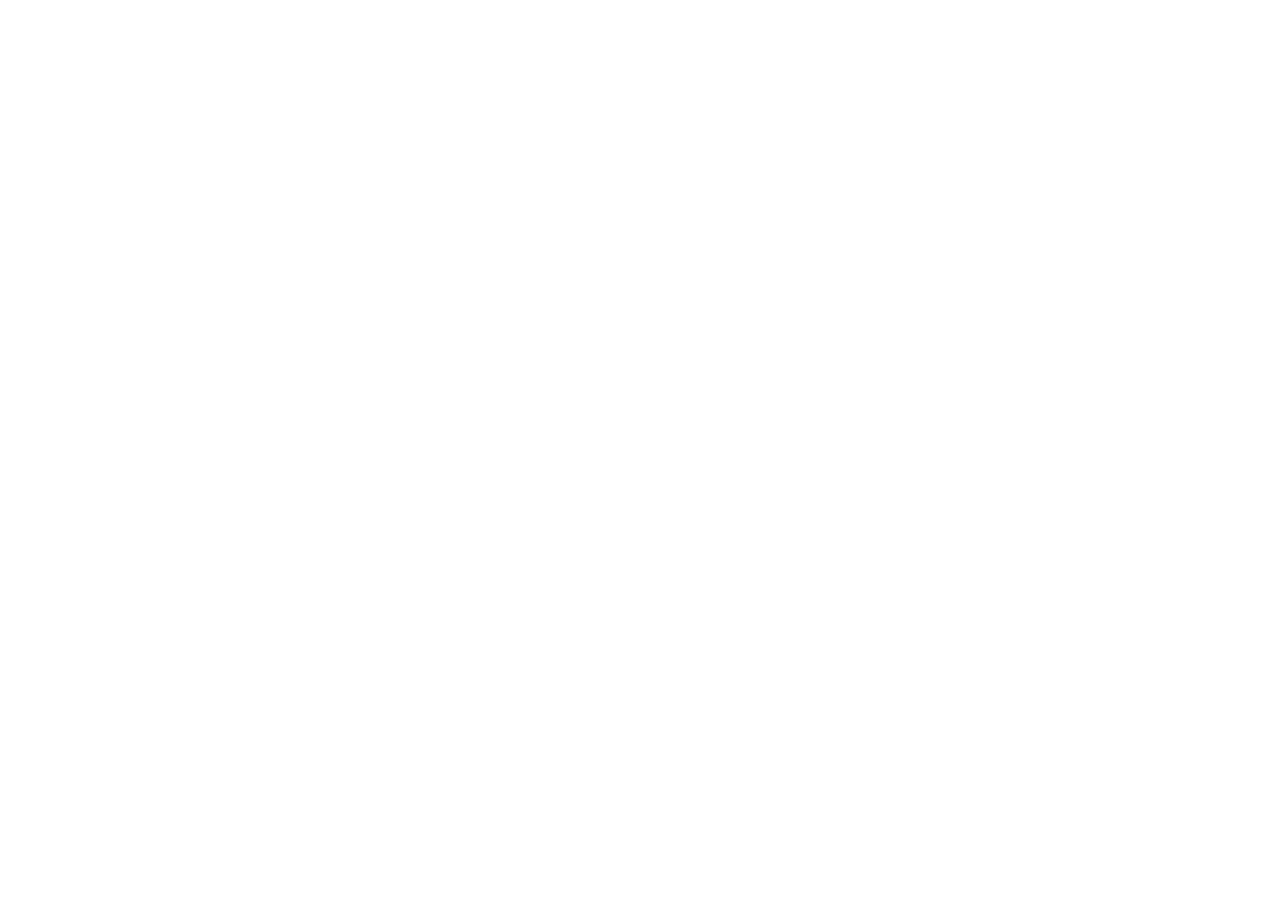
==== login.html @ aaf11967 "1111" ====
<!DOCTYPE html>
<html lang="en">
<head>
  <meta charset="UTF-8">
  <meta http-equiv="X-UA-Compatible" content="IE=edge">
  <meta name="viewport" content="width=device-width, initial-scale=1.0">
  <title>Document</title>
</head>
<body>
  
</body>
</html>
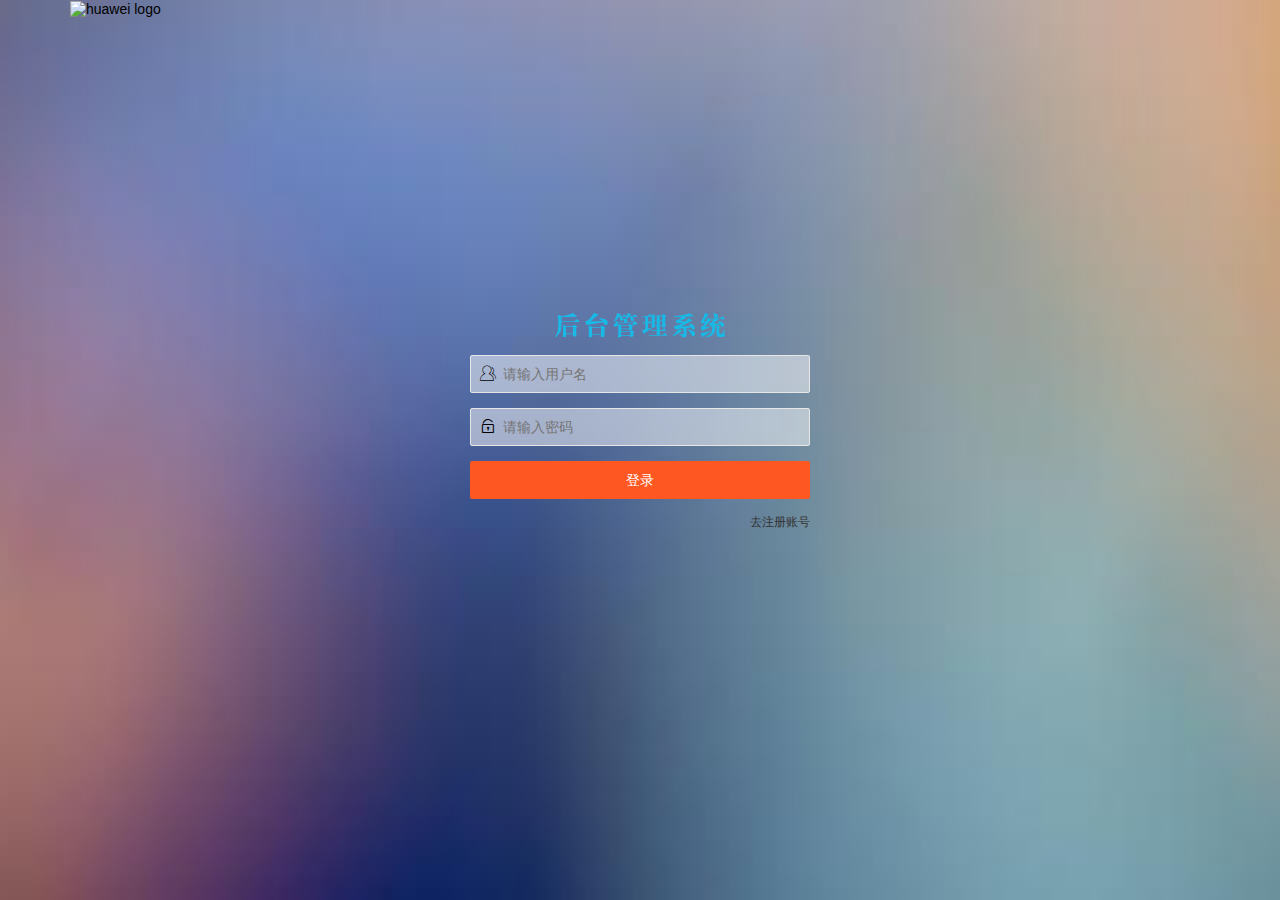
==== commit 21414543: "完成登录何注册" ====
--- a/login.html
+++ b/login.html
@@ -1,12 +1,93 @@
 <!DOCTYPE html>
 <html lang="en">
+
 <head>
-  <meta charset="UTF-8">
-  <meta http-equiv="X-UA-Compatible" content="IE=edge">
-  <meta name="viewport" content="width=device-width, initial-scale=1.0">
-  <title>Document</title>
+  <meta charset="UTF-8" />
+  <meta name="viewport" content="width=device-width, initial-scale=1.0" />
+  <title>大事件-登录/注册</title>
+  <!-- 导入 LayUI 的样式 -->
+  <link rel="stylesheet" href="/assets/lib/layui/css/layui.css" />
+  <!-- 导入自己的样式表 -->
+  <link rel="stylesheet" href="/assets/css/login.css" />
 </head>
+
 <body>
-  
+  <!-- 头部的 Logo 区域 -->
+  <div class="layui-main">
+    <!-- <img src="/assets/images/logo.png" alt="" /> -->
+    <img src="//www-file.huawei.com/-/media/corporate/images/home/logo/huawei_logo.png" alt="huawei logo">
+  </div>
+
+  <!-- 登录注册区域 -->
+  <div class="loginAndRegBox">
+    <div class="title-box"></div>
+    <!-- 登录的div -->
+    <div class="login-box">
+      <!-- 登录的表单 -->
+      <form class="layui-form" id="from_login">
+        <!-- 用户名 -->
+        <div class="layui-form-item">
+          <i class="layui-icon layui-icon-user"></i>
+          <input type="text" name="username" required lay-verify="required" placeholder="请输入用户名" autocomplete="off"
+           class="layui-input" />
+        </div>
+        <!-- 密码 -->
+        <div class="layui-form-item">
+          <i class="layui-icon layui-icon-password"></i>
+          <input type="password" name="password" required lay-verify="required" placeholder="请输入密码" autocomplete="off"
+            class="layui-input" />
+        </div>
+        <!-- 登录按钮 -->
+        <div class="layui-form-item">
+          <!-- 注意：表单提交按钮和普通按钮的区别，就是 lay-submit 属性 -->
+          <button class="layui-btn layui-btn-danger layui-btn-fluid layui-btn-normal" lay-submit>登录</button>
+        </div>
+        <div class="layui-form-item links">
+          <a href="javascript:;" id="link_reg">去注册账号</a>
+        </div>
+      </form>
+      <!-- <a href="javascript:;" id="link_reg">去登录</a> -->
+    </div>
+    <!-- 注册的div -->
+    <div class="reg-box">
+      <!-- <a href="javascript:;" id="link_login">去注册</a> -->
+      <!-- 注册的表单 -->
+      <form class="layui-form" id="form_reg">
+        <!-- 用户名 -->
+        <div class="layui-form-item">
+          <i class="layui-icon layui-icon-username"></i>
+          <input type="text" name="username" required lay-verify="required" placeholder="请输入用户名" autocomplete="off"
+            class="layui-input" />
+        </div>
+        <!-- 密码 -->
+        <div class="layui-form-item">
+          <i class="layui-icon layui-icon-password"></i>
+          <input type="password" name="password" required lay-verify="required" placeholder="请输入密码" autocomplete="off"
+            class="layui-input" />
+        </div>
+        <!-- 密码确认框 -->
+        <div class="layui-form-item">
+          <i class="layui-icon layui-icon-password"></i>
+          <input type="password" name="repassword" required lay-verify="required" placeholder="再次确认密码"
+            autocomplete="off" class="layui-input" />
+        </div>
+        <!-- 注册按钮 -->
+        <div class="layui-form-item">
+          <!-- 注意：表单提交按钮和普通按钮的区别，就是 lay-submit 属性 -->
+          <button class="layui-btn layui-btn-danger layui-btn-fluid layui-btn-normal" lay-submit>注册</button>
+        </div>
+        <div class="layui-form-item links">
+          <a href="javascript:;" id="link_login">去登录</a>
+        </div>
+      </form>
+    </div>
+  </div>
+    <!-- 导入 jquery -->
+  <script src="./assets/lib/jquery.js"></script>
+    <!-- 导入自己的 JavaSrcipt -->
+  <script src="./assets/js/login.js"></script>
+    <!-- 导入 layui 的js文件 -->
+  <script src="./assets/lib/layui/layui.all.js"></script>
 </body>
+
 </html>--- a/assets/lib/layui/css/layui.css
+++ b/assets/lib/layui/css/layui.css
@@ -0,0 +1,2 @@
+/** layui-v2.5.5 MIT License By https://www.layui.com */
+ .layui-inline,img{display:inline-block;vertical-align:middle}h1,h2,h3,h4,h5,h6{font-weight:400}.layui-edge,.layui-header,.layui-inline,.layui-main{position:relative}.layui-body,.layui-edge,.layui-elip{overflow:hidden}.layui-btn,.layui-edge,.layui-inline,img{vertical-align:middle}.layui-btn,.layui-disabled,.layui-icon,.layui-unselect{-moz-user-select:none;-webkit-user-select:none;-ms-user-select:none}.layui-elip,.layui-form-checkbox span,.layui-form-pane .layui-form-label{text-overflow:ellipsis;white-space:nowrap}.layui-breadcrumb,.layui-tree-btnGroup{visibility:hidden}blockquote,body,button,dd,div,dl,dt,form,h1,h2,h3,h4,h5,h6,input,li,ol,p,pre,td,textarea,th,ul{margin:0;padding:0;-webkit-tap-highlight-color:rgba(0,0,0,0)}a:active,a:hover{outline:0}img{border:none}li{list-style:none}table{border-collapse:collapse;border-spacing:0}h4,h5,h6{font-size:100%}button,input,optgroup,option,select,textarea{font-family:inherit;font-size:inherit;font-style:inherit;font-weight:inherit;outline:0}pre{white-space:pre-wrap;white-space:-moz-pre-wrap;white-space:-pre-wrap;white-space:-o-pre-wrap;word-wrap:break-word}body{line-height:24px;font:14px Helvetica Neue,Helvetica,PingFang SC,Tahoma,Arial,sans-serif}hr{height:1px;margin:10px 0;border:0;clear:both}a{color:#333;text-decoration:none}a:hover{color:#777}a cite{font-style:normal;*cursor:pointer}.layui-border-box,.layui-border-box *{box-sizing:border-box}.layui-box,.layui-box *{box-sizing:content-box}.layui-clear{clear:both;*zoom:1}.layui-clear:after{content:'\20';clear:both;*zoom:1;display:block;height:0}.layui-inline{*display:inline;*zoom:1}.layui-edge{display:inline-block;width:0;height:0;border-width:6px;border-style:dashed;border-color:transparent}.layui-edge-top{top:-4px;border-bottom-color:#999;border-bottom-style:solid}.layui-edge-right{border-left-color:#999;border-left-style:solid}.layui-edge-bottom{top:2px;border-top-color:#999;border-top-style:solid}.layui-edge-left{border-right-color:#999;border-right-style:solid}.layui-disabled,.layui-disabled:hover{color:#d2d2d2!important;cursor:not-allowed!important}.layui-circle{border-radius:100%}.layui-show{display:block!important}.layui-hide{display:none!important}@font-face{font-family:layui-icon;src:url(../font/iconfont.eot?v=250);src:url(../font/iconfont.eot?v=250#iefix) format('embedded-opentype'),url(../font/iconfont.woff2?v=250) format('woff2'),url(../font/iconfont.woff?v=250) format('woff'),url(../font/iconfont.ttf?v=250) format('truetype'),url(../font/iconfont.svg?v=250#layui-icon) format('svg')}.layui-icon{font-family:layui-icon!important;font-size:16px;font-style:normal;-webkit-font-smoothing:antialiased;-moz-osx-font-smoothing:grayscale}.layui-icon-reply-fill:before{content:"\e611"}.layui-icon-set-fill:before{content:"\e614"}.layui-icon-menu-fill:before{content:"\e60f"}.layui-icon-search:before{content:"\e615"}.layui-icon-share:before{content:"\e641"}.layui-icon-set-sm:before{content:"\e620"}.layui-icon-engine:before{content:"\e628"}.layui-icon-close:before{content:"\1006"}.layui-icon-close-fill:before{content:"\1007"}.layui-icon-chart-screen:before{content:"\e629"}.layui-icon-star:before{content:"\e600"}.layui-icon-circle-dot:before{content:"\e617"}.layui-icon-chat:before{content:"\e606"}.layui-icon-release:before{content:"\e609"}.layui-icon-list:before{content:"\e60a"}.layui-icon-chart:before{content:"\e62c"}.layui-icon-ok-circle:before{content:"\1005"}.layui-icon-layim-theme:before{content:"\e61b"}.layui-icon-table:before{content:"\e62d"}.layui-icon-right:before{content:"\e602"}.layui-icon-left:before{content:"\e603"}.layui-icon-cart-simple:before{content:"\e698"}.layui-icon-face-cry:before{content:"\e69c"}.layui-icon-face-smile:before{content:"\e6af"}.layui-icon-survey:before{content:"\e6b2"}.layui-icon-tree:before{content:"\e62e"}.layui-icon-upload-circle:before{content:"\e62f"}.layui-icon-add-circle:before{content:"\e61f"}.layui-icon-download-circle:before{content:"\e601"}.layui-icon-templeate-1:before{content:"\e630"}.layui-icon-util:before{content:"\e631"}.layui-icon-face-surprised:before{content:"\e664"}.layui-icon-edit:before{content:"\e642"}.layui-icon-speaker:before{content:"\e645"}.layui-icon-down:before{content:"\e61a"}.layui-icon-file:before{content:"\e621"}.layui-icon-layouts:before{content:"\e632"}.layui-icon-rate-half:before{content:"\e6c9"}.layui-icon-add-circle-fine:before{content:"\e608"}.layui-icon-prev-circle:before{content:"\e633"}.layui-icon-read:before{content:"\e705"}.layui-icon-404:before{content:"\e61c"}.layui-icon-carousel:before{content:"\e634"}.layui-icon-help:before{content:"\e607"}.layui-icon-code-circle:before{content:"\e635"}.layui-icon-water:before{content:"\e636"}.layui-icon-username:before{content:"\e66f"}.layui-icon-find-fill:before{content:"\e670"}.layui-icon-about:before{content:"\e60b"}.layui-icon-location:before{content:"\e715"}.layui-icon-up:before{content:"\e619"}.layui-icon-pause:before{content:"\e651"}.layui-icon-date:before{content:"\e637"}.layui-icon-layim-uploadfile:before{content:"\e61d"}.layui-icon-delete:before{content:"\e640"}.layui-icon-play:before{content:"\e652"}.layui-icon-top:before{content:"\e604"}.layui-icon-friends:before{content:"\e612"}.layui-icon-refresh-3:before{content:"\e9aa"}.layui-icon-ok:before{content:"\e605"}.layui-icon-layer:before{content:"\e638"}.layui-icon-face-smile-fine:before{content:"\e60c"}.layui-icon-dollar:before{content:"\e659"}.layui-icon-group:before{content:"\e613"}.layui-icon-layim-download:before{content:"\e61e"}.layui-icon-picture-fine:before{content:"\e60d"}.layui-icon-link:before{content:"\e64c"}.layui-icon-diamond:before{content:"\e735"}.layui-icon-log:before{content:"\e60e"}.layui-icon-rate-solid:before{content:"\e67a"}.layui-icon-fonts-del:before{content:"\e64f"}.layui-icon-unlink:before{content:"\e64d"}.layui-icon-fonts-clear:before{content:"\e639"}.layui-icon-triangle-r:before{content:"\e623"}.layui-icon-circle:before{content:"\e63f"}.layui-icon-radio:before{content:"\e643"}.layui-icon-align-center:before{content:"\e647"}.layui-icon-align-right:before{content:"\e648"}.layui-icon-align-left:before{content:"\e649"}.layui-icon-loading-1:before{content:"\e63e"}.layui-icon-return:before{content:"\e65c"}.layui-icon-fonts-strong:before{content:"\e62b"}.layui-icon-upload:before{content:"\e67c"}.layui-icon-dialogue:before{content:"\e63a"}.layui-icon-video:before{content:"\e6ed"}.layui-icon-headset:before{content:"\e6fc"}.layui-icon-cellphone-fine:before{content:"\e63b"}.layui-icon-add-1:before{content:"\e654"}.layui-icon-face-smile-b:before{content:"\e650"}.layui-icon-fonts-html:before{content:"\e64b"}.layui-icon-form:before{content:"\e63c"}.layui-icon-cart:before{content:"\e657"}.layui-icon-camera-fill:before{content:"\e65d"}.layui-icon-tabs:before{content:"\e62a"}.layui-icon-fonts-code:before{content:"\e64e"}.layui-icon-fire:before{content:"\e756"}.layui-icon-set:before{content:"\e716"}.layui-icon-fonts-u:before{content:"\e646"}.layui-icon-triangle-d:before{content:"\e625"}.layui-icon-tips:before{content:"\e702"}.layui-icon-picture:before{content:"\e64a"}.layui-icon-more-vertical:before{content:"\e671"}.layui-icon-flag:before{content:"\e66c"}.layui-icon-loading:before{content:"\e63d"}.layui-icon-fonts-i:before{content:"\e644"}.layui-icon-refresh-1:before{content:"\e666"}.layui-icon-rmb:before{content:"\e65e"}.layui-icon-home:before{content:"\e68e"}.layui-icon-user:before{content:"\e770"}.layui-icon-notice:before{content:"\e667"}.layui-icon-login-weibo:before{content:"\e675"}.layui-icon-voice:before{content:"\e688"}.layui-icon-upload-drag:before{content:"\e681"}.layui-icon-login-qq:before{content:"\e676"}.layui-icon-snowflake:before{content:"\e6b1"}.layui-icon-file-b:before{content:"\e655"}.layui-icon-template:before{content:"\e663"}.layui-icon-auz:before{content:"\e672"}.layui-icon-console:before{content:"\e665"}.layui-icon-app:before{content:"\e653"}.layui-icon-prev:before{content:"\e65a"}.layui-icon-website:before{content:"\e7ae"}.layui-icon-next:before{content:"\e65b"}.layui-icon-component:before{content:"\e857"}.layui-icon-more:before{content:"\e65f"}.layui-icon-login-wechat:before{content:"\e677"}.layui-icon-shrink-right:before{content:"\e668"}.layui-icon-spread-left:before{content:"\e66b"}.layui-icon-camera:before{content:"\e660"}.layui-icon-note:before{content:"\e66e"}.layui-icon-refresh:before{content:"\e669"}.layui-icon-female:before{content:"\e661"}.layui-icon-male:before{content:"\e662"}.layui-icon-password:before{content:"\e673"}.layui-icon-senior:before{content:"\e674"}.layui-icon-theme:before{content:"\e66a"}.layui-icon-tread:before{content:"\e6c5"}.layui-icon-praise:before{content:"\e6c6"}.layui-icon-star-fill:before{content:"\e658"}.layui-icon-rate:before{content:"\e67b"}.layui-icon-template-1:before{content:"\e656"}.layui-icon-vercode:before{content:"\e679"}.layui-icon-cellphone:before{content:"\e678"}.layui-icon-screen-full:before{content:"\e622"}.layui-icon-screen-restore:before{content:"\e758"}.layui-icon-cols:before{content:"\e610"}.layui-icon-export:before{content:"\e67d"}.layui-icon-print:before{content:"\e66d"}.layui-icon-slider:before{content:"\e714"}.layui-icon-addition:before{content:"\e624"}.layui-icon-subtraction:before{content:"\e67e"}.layui-icon-service:before{content:"\e626"}.layui-icon-transfer:before{content:"\e691"}.layui-main{width:1140px;margin:0 auto}.layui-header{z-index:1000;height:60px}.layui-header a:hover{transition:all .5s;-webkit-transition:all .5s}.layui-side{position:fixed;left:0;top:0;bottom:0;z-index:999;width:200px;overflow-x:hidden}.layui-side-scroll{position:relative;width:220px;height:100%;overflow-x:hidden}.layui-body{position:absolute;left:200px;right:0;top:0;bottom:0;z-index:998;width:auto;overflow-y:auto;box-sizing:border-box}.layui-layout-body{overflow:hidden}.layui-layout-admin .layui-header{background-color:#23262E}.layui-layout-admin .layui-side{top:60px;width:200px;overflow-x:hidden}.layui-layout-admin .layui-body{position:fixed;top:60px;bottom:44px}.layui-layout-admin .layui-main{width:auto;margin:0 15px}.layui-layout-admin .layui-footer{position:fixed;left:200px;right:0;bottom:0;height:44px;line-height:44px;padding:0 15px;background-color:#eee}.layui-layout-admin .layui-logo{position:absolute;left:0;top:0;width:200px;height:100%;line-height:60px;text-align:center;color:#009688;font-size:16px}.layui-layout-admin .layui-header .layui-nav{background:0 0}.layui-layout-left{position:absolute!important;left:200px;top:0}.layui-layout-right{position:absolute!important;right:0;top:0}.layui-container{position:relative;margin:0 auto;padding:0 15px;box-sizing:border-box}.layui-fluid{position:relative;margin:0 auto;padding:0 15px}.layui-row:after,.layui-row:before{content:'';display:block;clear:both}.layui-col-lg1,.layui-col-lg10,.layui-col-lg11,.layui-col-lg12,.layui-col-lg2,.layui-col-lg3,.layui-col-lg4,.layui-col-lg5,.layui-col-lg6,.layui-col-lg7,.layui-col-lg8,.layui-col-lg9,.layui-col-md1,.layui-col-md10,.layui-col-md11,.layui-col-md12,.layui-col-md2,.layui-col-md3,.layui-col-md4,.layui-col-md5,.layui-col-md6,.layui-col-md7,.layui-col-md8,.layui-col-md9,.layui-col-sm1,.layui-col-sm10,.layui-col-sm11,.layui-col-sm12,.layui-col-sm2,.layui-col-sm3,.layui-col-sm4,.layui-col-sm5,.layui-col-sm6,.layui-col-sm7,.layui-col-sm8,.layui-col-sm9,.layui-col-xs1,.layui-col-xs10,.layui-col-xs11,.layui-col-xs12,.layui-col-xs2,.layui-col-xs3,.layui-col-xs4,.layui-col-xs5,.layui-col-xs6,.layui-col-xs7,.layui-col-xs8,.layui-col-xs9{position:relative;display:block;box-sizing:border-box}.layui-col-xs1,.layui-col-xs10,.layui-col-xs11,.layui-col-xs12,.layui-col-xs2,.layui-col-xs3,.layui-col-xs4,.layui-col-xs5,.layui-col-xs6,.layui-col-xs7,.layui-col-xs8,.layui-col-xs9{float:left}.layui-col-xs1{width:8.33333333%}.layui-col-xs2{width:16.66666667%}.layui-col-xs3{width:25%}.layui-col-xs4{width:33.33333333%}.layui-col-xs5{width:41.66666667%}.layui-col-xs6{width:50%}.layui-col-xs7{width:58.33333333%}.layui-col-xs8{width:66.66666667%}.layui-col-xs9{width:75%}.layui-col-xs10{width:83.33333333%}.layui-col-xs11{width:91.66666667%}.layui-col-xs12{width:100%}.layui-col-xs-offset1{margin-left:8.33333333%}.layui-col-xs-offset2{margin-left:16.66666667%}.layui-col-xs-offset3{margin-left:25%}.layui-col-xs-offset4{margin-left:33.33333333%}.layui-col-xs-offset5{margin-left:41.66666667%}.layui-col-xs-offset6{margin-left:50%}.layui-col-xs-offset7{margin-left:58.33333333%}.layui-col-xs-offset8{margin-left:66.66666667%}.layui-col-xs-offset9{margin-left:75%}.layui-col-xs-offset10{margin-left:83.33333333%}.layui-col-xs-offset11{margin-left:91.66666667%}.layui-col-xs-offset12{margin-left:100%}@media screen and (max-width:768px){.layui-hide-xs{display:none!important}.layui-show-xs-block{display:block!important}.layui-show-xs-inline{display:inline!important}.layui-show-xs-inline-block{display:inline-block!important}}@media screen and (min-width:768px){.layui-container{width:750px}.layui-hide-sm{display:none!important}.layui-show-sm-block{display:block!important}.layui-show-sm-inline{display:inline!important}.layui-show-sm-inline-block{display:inline-block!important}.layui-col-sm1,.layui-col-sm10,.layui-col-sm11,.layui-col-sm12,.layui-col-sm2,.layui-col-sm3,.layui-col-sm4,.layui-col-sm5,.layui-col-sm6,.layui-col-sm7,.layui-col-sm8,.layui-col-sm9{float:left}.layui-col-sm1{width:8.33333333%}.layui-col-sm2{width:16.66666667%}.layui-col-sm3{width:25%}.layui-col-sm4{width:33.33333333%}.layui-col-sm5{width:41.66666667%}.layui-col-sm6{width:50%}.layui-col-sm7{width:58.33333333%}.layui-col-sm8{width:66.66666667%}.layui-col-sm9{width:75%}.layui-col-sm10{width:83.33333333%}.layui-col-sm11{width:91.66666667%}.layui-col-sm12{width:100%}.layui-col-sm-offset1{margin-left:8.33333333%}.layui-col-sm-offset2{margin-left:16.66666667%}.layui-col-sm-offset3{margin-left:25%}.layui-col-sm-offset4{margin-left:33.33333333%}.layui-col-sm-offset5{margin-left:41.66666667%}.layui-col-sm-offset6{margin-left:50%}.layui-col-sm-offset7{margin-left:58.33333333%}.layui-col-sm-offset8{margin-left:66.66666667%}.layui-col-sm-offset9{margin-left:75%}.layui-col-sm-offset10{margin-left:83.33333333%}.layui-col-sm-offset11{margin-left:91.66666667%}.layui-col-sm-offset12{margin-left:100%}}@media screen and (min-width:992px){.layui-container{width:970px}.layui-hide-md{display:none!important}.layui-show-md-block{display:block!important}.layui-show-md-inline{display:inline!important}.layui-show-md-inline-block{display:inline-block!important}.layui-col-md1,.layui-col-md10,.layui-col-md11,.layui-col-md12,.layui-col-md2,.layui-col-md3,.layui-col-md4,.layui-col-md5,.layui-col-md6,.layui-col-md7,.layui-col-md8,.layui-col-md9{float:left}.layui-col-md1{width:8.33333333%}.layui-col-md2{width:16.66666667%}.layui-col-md3{width:25%}.layui-col-md4{width:33.33333333%}.layui-col-md5{width:41.66666667%}.layui-col-md6{width:50%}.layui-col-md7{width:58.33333333%}.layui-col-md8{width:66.66666667%}.layui-col-md9{width:75%}.layui-col-md10{width:83.33333333%}.layui-col-md11{width:91.66666667%}.layui-col-md12{width:100%}.layui-col-md-offset1{margin-left:8.33333333%}.layui-col-md-offset2{margin-left:16.66666667%}.layui-col-md-offset3{margin-left:25%}.layui-col-md-offset4{margin-left:33.33333333%}.layui-col-md-offset5{margin-left:41.66666667%}.layui-col-md-offset6{margin-left:50%}.layui-col-md-offset7{margin-left:58.33333333%}.layui-col-md-offset8{margin-left:66.66666667%}.layui-col-md-offset9{margin-left:75%}.layui-col-md-offset10{margin-left:83.33333333%}.layui-col-md-offset11{margin-left:91.66666667%}.layui-col-md-offset12{margin-left:100%}}@media screen and (min-width:1200px){.layui-container{width:1170px}.layui-hide-lg{display:none!important}.layui-show-lg-block{display:block!important}.layui-show-lg-inline{display:inline!important}.layui-show-lg-inline-block{display:inline-block!important}.layui-col-lg1,.layui-col-lg10,.layui-col-lg11,.layui-col-lg12,.layui-col-lg2,.layui-col-lg3,.layui-col-lg4,.layui-col-lg5,.layui-col-lg6,.layui-col-lg7,.layui-col-lg8,.layui-col-lg9{float:left}.layui-col-lg1{width:8.33333333%}.layui-col-lg2{width:16.66666667%}.layui-col-lg3{width:25%}.layui-col-lg4{width:33.33333333%}.layui-col-lg5{width:41.66666667%}.layui-col-lg6{width:50%}.layui-col-lg7{width:58.33333333%}.layui-col-lg8{width:66.66666667%}.layui-col-lg9{width:75%}.layui-col-lg10{width:83.33333333%}.layui-col-lg11{width:91.66666667%}.layui-col-lg12{width:100%}.layui-col-lg-offset1{margin-left:8.33333333%}.layui-col-lg-offset2{margin-left:16.66666667%}.layui-col-lg-offset3{margin-left:25%}.layui-col-lg-offset4{margin-left:33.33333333%}.layui-col-lg-offset5{margin-left:41.66666667%}.layui-col-lg-offset6{margin-left:50%}.layui-col-lg-offset7{margin-left:58.33333333%}.layui-col-lg-offset8{margin-left:66.66666667%}.layui-col-lg-offset9{margin-left:75%}.layui-col-lg-offset10{margin-left:83.33333333%}.layui-col-lg-offset11{margin-left:91.66666667%}.layui-col-lg-offset12{margin-left:100%}}.layui-col-space1{margin:-.5px}.layui-col-space1>*{padding:.5px}.layui-col-space3{margin:-1.5px}.layui-col-space3>*{padding:1.5px}.layui-col-space5{margin:-2.5px}.layui-col-space5>*{padding:2.5px}.layui-col-space8{margin:-3.5px}.layui-col-space8>*{padding:3.5px}.layui-col-space10{margin:-5px}.layui-col-space10>*{padding:5px}.layui-col-space12{margin:-6px}.layui-col-space12>*{padding:6px}.layui-col-space15{margin:-7.5px}.layui-col-space15>*{padding:7.5px}.layui-col-space18{margin:-9px}.layui-col-space18>*{padding:9px}.layui-col-space20{margin:-10px}.layui-col-space20>*{padding:10px}.layui-col-space22{margin:-11px}.layui-col-space22>*{padding:11px}.layui-col-space25{margin:-12.5px}.layui-col-space25>*{padding:12.5px}.layui-col-space30{margin:-15px}.layui-col-space30>*{padding:15px}.layui-btn,.layui-input,.layui-select,.layui-textarea,.layui-upload-button{outline:0;-webkit-appearance:none;transition:all .3s;-webkit-transition:all .3s;box-sizing:border-box}.layui-elem-quote{margin-bottom:10px;padding:15px;line-height:22px;border-left:5px solid #009688;border-radius:0 2px 2px 0;background-color:#f2f2f2}.layui-quote-nm{border-style:solid;border-width:1px 1px 1px 5px;background:0 0}.layui-elem-field{margin-bottom:10px;padding:0;border-width:1px;border-style:solid}.layui-elem-field legend{margin-left:20px;padding:0 10px;font-size:20px;font-weight:300}.layui-field-title{margin:10px 0 20px;border-width:1px 0 0}.layui-field-box{padding:10px 15px}.layui-field-title .layui-field-box{padding:10px 0}.layui-progress{position:relative;height:6px;border-radius:20px;background-color:#e2e2e2}.layui-progress-bar{position:absolute;left:0;top:0;width:0;max-width:100%;height:6px;border-radius:20px;text-align:right;background-color:#5FB878;transition:all .3s;-webkit-transition:all .3s}.layui-progress-big,.layui-progress-big .layui-progress-bar{height:18px;line-height:18px}.layui-progress-text{position:relative;top:-20px;line-height:18px;font-size:12px;color:#666}.layui-progress-big .layui-progress-text{position:static;padding:0 10px;color:#fff}.layui-collapse{border-width:1px;border-style:solid;border-radius:2px}.layui-colla-content,.layui-colla-item{border-top-width:1px;border-top-style:solid}.layui-colla-item:first-child{border-top:none}.layui-colla-title{position:relative;height:42px;line-height:42px;padding:0 15px 0 35px;color:#333;background-color:#f2f2f2;cursor:pointer;font-size:14px;overflow:hidden}.layui-colla-content{display:none;padding:10px 15px;line-height:22px;color:#666}.layui-colla-icon{position:absolute;left:15px;top:0;font-size:14px}.layui-card{margin-bottom:15px;border-radius:2px;background-color:#fff;box-shadow:0 1px 2px 0 rgba(0,0,0,.05)}.layui-card:last-child{margin-bottom:0}.layui-card-header{position:relative;height:42px;line-height:42px;padding:0 15px;border-bottom:1px solid #f6f6f6;color:#333;border-radius:2px 2px 0 0;font-size:14px}.layui-bg-black,.layui-bg-blue,.layui-bg-cyan,.layui-bg-green,.layui-bg-orange,.layui-bg-red{color:#fff!important}.layui-card-body{position:relative;padding:10px 15px;line-height:24px}.layui-card-body[pad15]{padding:15px}.layui-card-body[pad20]{padding:20px}.layui-card-body .layui-table{margin:5px 0}.layui-card .layui-tab{margin:0}.layui-panel-window{position:relative;padding:15px;border-radius:0;border-top:5px solid #E6E6E6;background-color:#fff}.layui-auxiliar-moving{position:fixed;left:0;right:0;top:0;bottom:0;width:100%;height:100%;background:0 0;z-index:9999999999}.layui-form-label,.layui-form-mid,.layui-form-select,.layui-input-block,.layui-input-inline,.layui-textarea{position:relative}.layui-bg-red{background-color:#FF5722!important}.layui-bg-orange{background-color:#FFB800!important}.layui-bg-green{background-color:#009688!important}.layui-bg-cyan{background-color:#2F4056!important}.layui-bg-blue{background-color:#1E9FFF!important}.layui-bg-black{background-color:#393D49!important}.layui-bg-gray{background-color:#eee!important;color:#666!important}.layui-badge-rim,.layui-colla-content,.layui-colla-item,.layui-collapse,.layui-elem-field,.layui-form-pane .layui-form-item[pane],.layui-form-pane .layui-form-label,.layui-input,.layui-layedit,.layui-layedit-tool,.layui-quote-nm,.layui-select,.layui-tab-bar,.layui-tab-card,.layui-tab-title,.layui-tab-title .layui-this:after,.layui-textarea{border-color:#e6e6e6}.layui-timeline-item:before,hr{background-color:#e6e6e6}.layui-text{line-height:22px;font-size:14px;color:#666}.layui-text h1,.layui-text h2,.layui-text h3{font-weight:500;color:#333}.layui-text h1{font-size:30px}.layui-text h2{font-size:24px}.layui-text h3{font-size:18px}.layui-text a:not(.layui-btn){color:#01AAED}.layui-text a:not(.layui-btn):hover{text-decoration:underline}.layui-text ul{padding:5px 0 5px 15px}.layui-text ul li{margin-top:5px;list-style-type:disc}.layui-text em,.layui-word-aux{color:#999!important;padding:0 5px!important}.layui-btn{display:inline-block;height:38px;line-height:38px;padding:0 18px;background-color:#009688;color:#fff;white-space:nowrap;text-align:center;font-size:14px;border:none;border-radius:2px;cursor:pointer}.layui-btn:hover{opacity:.8;filter:alpha(opacity=80);color:#fff}.layui-btn:active{opacity:1;filter:alpha(opacity=100)}.layui-btn+.layui-btn{margin-left:10px}.layui-btn-container{font-size:0}.layui-btn-container .layui-btn{margin-right:10px;margin-bottom:10px}.layui-btn-container .layui-btn+.layui-btn{margin-left:0}.layui-table .layui-btn-container .layui-btn{margin-bottom:9px}.layui-btn-radius{border-radius:100px}.layui-btn .layui-icon{margin-right:3px;font-size:18px;vertical-align:bottom;vertical-align:middle\9}.layui-btn-primary{border:1px solid #C9C9C9;background-color:#fff;color:#555}.layui-btn-primary:hover{border-color:#009688;color:#333}.layui-btn-normal{background-color:#1E9FFF}.layui-btn-warm{background-color:#FFB800}.layui-btn-danger{background-color:#FF5722}.layui-btn-checked{background-color:#5FB878}.layui-btn-disabled,.layui-btn-disabled:active,.layui-btn-disabled:hover{border:1px solid #e6e6e6;background-color:#FBFBFB;color:#C9C9C9;cursor:not-allowed;opacity:1}.layui-btn-lg{height:44px;line-height:44px;padding:0 25px;font-size:16px}.layui-btn-sm{height:30px;line-height:30px;padding:0 10px;font-size:12px}.layui-btn-sm i{font-size:16px!important}.layui-btn-xs{height:22px;line-height:22px;padding:0 5px;font-size:12px}.layui-btn-xs i{font-size:14px!important}.layui-btn-group{display:inline-block;vertical-align:middle;font-size:0}.layui-btn-group .layui-btn{margin-left:0!important;margin-right:0!important;border-left:1px solid rgba(255,255,255,.5);border-radius:0}.layui-btn-group .layui-btn-primary{border-left:none}.layui-btn-group .layui-btn-primary:hover{border-color:#C9C9C9;color:#009688}.layui-btn-group .layui-btn:first-child{border-left:none;border-radius:2px 0 0 2px}.layui-btn-group .layui-btn-primary:first-child{border-left:1px solid #c9c9c9}.layui-btn-group .layui-btn:last-child{border-radius:0 2px 2px 0}.layui-btn-group .layui-btn+.layui-btn{margin-left:0}.layui-btn-group+.layui-btn-group{margin-left:10px}.layui-btn-fluid{width:100%}.layui-input,.layui-select,.layui-textarea{height:38px;line-height:1.3;line-height:38px\9;border-width:1px;border-style:solid;background-color:#fff;border-radius:2px}.layui-input::-webkit-input-placeholder,.layui-select::-webkit-input-placeholder,.layui-textarea::-webkit-input-placeholder{line-height:1.3}.layui-input,.layui-textarea{display:block;width:100%;padding-left:10px}.layui-input:hover,.layui-textarea:hover{border-color:#D2D2D2!important}.layui-input:focus,.layui-textarea:focus{border-color:#C9C9C9!important}.layui-textarea{min-height:100px;height:auto;line-height:20px;padding:6px 10px;resize:vertical}.layui-select{padding:0 10px}.layui-form input[type=checkbox],.layui-form input[type=radio],.layui-form select{display:none}.layui-form [lay-ignore]{display:initial}.layui-form-item{margin-bottom:15px;clear:both;*zoom:1}.layui-form-item:after{content:'\20';clear:both;*zoom:1;display:block;height:0}.layui-form-label{float:left;display:block;padding:9px 15px;width:80px;font-weight:400;line-height:20px;text-align:right}.layui-form-label-col{display:block;float:none;padding:9px 0;line-height:20px;text-align:left}.layui-form-item .layui-inline{margin-bottom:5px;margin-right:10px}.layui-input-block{margin-left:110px;min-height:36px}.layui-input-inline{display:inline-block;vertical-align:middle}.layui-form-item .layui-input-inline{float:left;width:190px;margin-right:10px}.layui-form-text .layui-input-inline{width:auto}.layui-form-mid{float:left;display:block;padding:9px 0!important;line-height:20px;margin-right:10px}.layui-form-danger+.layui-form-select .layui-input,.layui-form-danger:focus{border-color:#FF5722!important}.layui-form-select .layui-input{padding-right:30px;cursor:pointer}.layui-form-select .layui-edge{position:absolute;right:10px;top:50%;margin-top:-3px;cursor:pointer;border-width:6px;border-top-color:#c2c2c2;border-top-style:solid;transition:all .3s;-webkit-transition:all .3s}.layui-form-select dl{display:none;position:absolute;left:0;top:42px;padding:5px 0;z-index:899;min-width:100%;border:1px solid #d2d2d2;max-height:300px;overflow-y:auto;background-color:#fff;border-radius:2px;box-shadow:0 2px 4px rgba(0,0,0,.12);box-sizing:border-box}.layui-form-select dl dd,.layui-form-select dl dt{padding:0 10px;line-height:36px;white-space:nowrap;overflow:hidden;text-overflow:ellipsis}.layui-form-select dl dt{font-size:12px;color:#999}.layui-form-select dl dd{cursor:pointer}.layui-form-select dl dd:hover{background-color:#f2f2f2;-webkit-transition:.5s all;transition:.5s all}.layui-form-select .layui-select-group dd{padding-left:20px}.layui-form-select dl dd.layui-select-tips{padding-left:10px!important;color:#999}.layui-form-select dl dd.layui-this{background-color:#5FB878;color:#fff}.layui-form-checkbox,.layui-form-select dl dd.layui-disabled{background-color:#fff}.layui-form-selected dl{display:block}.layui-form-checkbox,.layui-form-checkbox *,.layui-form-switch{display:inline-block;vertical-align:middle}.layui-form-selected .layui-edge{margin-top:-9px;-webkit-transform:rotate(180deg);transform:rotate(180deg);margin-top:-3px\9}:root .layui-form-selected .layui-edge{margin-top:-9px\0/IE9}.layui-form-selectup dl{top:auto;bottom:42px}.layui-select-none{margin:5px 0;text-align:center;color:#999}.layui-select-disabled .layui-disabled{border-color:#eee!important}.layui-select-disabled .layui-edge{border-top-color:#d2d2d2}.layui-form-checkbox{position:relative;height:30px;line-height:30px;margin-right:10px;padding-right:30px;cursor:pointer;font-size:0;-webkit-transition:.1s linear;transition:.1s linear;box-sizing:border-box}.layui-form-checkbox span{padding:0 10px;height:100%;font-size:14px;border-radius:2px 0 0 2px;background-color:#d2d2d2;color:#fff;overflow:hidden}.layui-form-checkbox:hover span{background-color:#c2c2c2}.layui-form-checkbox i{position:absolute;right:0;top:0;width:30px;height:28px;border:1px solid #d2d2d2;border-left:none;border-radius:0 2px 2px 0;color:#fff;font-size:20px;text-align:center}.layui-form-checkbox:hover i{border-color:#c2c2c2;color:#c2c2c2}.layui-form-checked,.layui-form-checked:hover{border-color:#5FB878}.layui-form-checked span,.layui-form-checked:hover span{background-color:#5FB878}.layui-form-checked i,.layui-form-checked:hover i{color:#5FB878}.layui-form-item .layui-form-checkbox{margin-top:4px}.layui-form-checkbox[lay-skin=primary]{height:auto!important;line-height:normal!important;min-width:18px;min-height:18px;border:none!important;margin-right:0;padding-left:28px;padding-right:0;background:0 0}.layui-form-checkbox[lay-skin=primary] span{padding-left:0;padding-right:15px;line-height:18px;background:0 0;color:#666}.layui-form-checkbox[lay-skin=primary] i{right:auto;left:0;width:16px;height:16px;line-height:16px;border:1px solid #d2d2d2;font-size:12px;border-radius:2px;background-color:#fff;-webkit-transition:.1s linear;transition:.1s linear}.layui-form-checkbox[lay-skin=primary]:hover i{border-color:#5FB878;color:#fff}.layui-form-checked[lay-skin=primary] i{border-color:#5FB878!important;background-color:#5FB878;color:#fff}.layui-checkbox-disbaled[lay-skin=primary] span{background:0 0!important;color:#c2c2c2}.layui-checkbox-disbaled[lay-skin=primary]:hover i{border-color:#d2d2d2}.layui-form-item .layui-form-checkbox[lay-skin=primary]{margin-top:10px}.layui-form-switch{position:relative;height:22px;line-height:22px;min-width:35px;padding:0 5px;margin-top:8px;border:1px solid #d2d2d2;border-radius:20px;cursor:pointer;background-color:#fff;-webkit-transition:.1s linear;transition:.1s linear}.layui-form-switch i{position:absolute;left:5px;top:3px;width:16px;height:16px;border-radius:20px;background-color:#d2d2d2;-webkit-transition:.1s linear;transition:.1s linear}.layui-form-switch em{position:relative;top:0;width:25px;margin-left:21px;padding:0!important;text-align:center!important;color:#999!important;font-style:normal!important;font-size:12px}.layui-form-onswitch{border-color:#5FB878;background-color:#5FB878}.layui-checkbox-disbaled,.layui-checkbox-disbaled i{border-color:#e2e2e2!important}.layui-form-onswitch i{left:100%;margin-left:-21px;background-color:#fff}.layui-form-onswitch em{margin-left:5px;margin-right:21px;color:#fff!important}.layui-checkbox-disbaled span{background-color:#e2e2e2!important}.layui-checkbox-disbaled:hover i{color:#fff!important}[lay-radio]{display:none}.layui-form-radio,.layui-form-radio *{display:inline-block;vertical-align:middle}.layui-form-radio{line-height:28px;margin:6px 10px 0 0;padding-right:10px;cursor:pointer;font-size:0}.layui-form-radio *{font-size:14px}.layui-form-radio>i{margin-right:8px;font-size:22px;color:#c2c2c2}.layui-form-radio>i:hover,.layui-form-radioed>i{color:#5FB878}.layui-radio-disbaled>i{color:#e2e2e2!important}.layui-form-pane .layui-form-label{width:110px;padding:8px 15px;height:38px;line-height:20px;border-width:1px;border-style:solid;border-radius:2px 0 0 2px;text-align:center;background-color:#FBFBFB;overflow:hidden;box-sizing:border-box}.layui-form-pane .layui-input-inline{margin-left:-1px}.layui-form-pane .layui-input-block{margin-left:110px;left:-1px}.layui-form-pane .layui-input{border-radius:0 2px 2px 0}.layui-form-pane .layui-form-text .layui-form-label{float:none;width:100%;border-radius:2px;box-sizing:border-box;text-align:left}.layui-form-pane .layui-form-text .layui-input-inline{display:block;margin:0;top:-1px;clear:both}.layui-form-pane .layui-form-text .layui-input-block{margin:0;left:0;top:-1px}.layui-form-pane .layui-form-text .layui-textarea{min-height:100px;border-radius:0 0 2px 2px}.layui-form-pane .layui-form-checkbox{margin:4px 0 4px 10px}.layui-form-pane .layui-form-radio,.layui-form-pane .layui-form-switch{margin-top:6px;margin-left:10px}.layui-form-pane .layui-form-item[pane]{position:relative;border-width:1px;border-style:solid}.layui-form-pane .layui-form-item[pane] .layui-form-label{position:absolute;left:0;top:0;height:100%;border-width:0 1px 0 0}.layui-form-pane .layui-form-item[pane] .layui-input-inline{margin-left:110px}@media screen and (max-width:450px){.layui-form-item .layui-form-label{text-overflow:ellipsis;overflow:hidden;white-space:nowrap}.layui-form-item .layui-inline{display:block;margin-right:0;margin-bottom:20px;clear:both}.layui-form-item .layui-inline:after{content:'\20';clear:both;display:block;height:0}.layui-form-item .layui-input-inline{display:block;float:none;left:-3px;width:auto;margin:0 0 10px 112px}.layui-form-item .layui-input-inline+.layui-form-mid{margin-left:110px;top:-5px;padding:0}.layui-form-item .layui-form-checkbox{margin-right:5px;margin-bottom:5px}}.layui-layedit{border-width:1px;border-style:solid;border-radius:2px}.layui-layedit-tool{padding:3px 5px;border-bottom-width:1px;border-bottom-style:solid;font-size:0}.layedit-tool-fixed{position:fixed;top:0;border-top:1px solid #e2e2e2}.layui-layedit-tool .layedit-tool-mid,.layui-layedit-tool .layui-icon{display:inline-block;vertical-align:middle;text-align:center;font-size:14px}.layui-layedit-tool .layui-icon{position:relative;width:32px;height:30px;line-height:30px;margin:3px 5px;color:#777;cursor:pointer;border-radius:2px}.layui-layedit-tool .layui-icon:hover{color:#393D49}.layui-layedit-tool .layui-icon:active{color:#000}.layui-layedit-tool .layedit-tool-active{background-color:#e2e2e2;color:#000}.layui-layedit-tool .layui-disabled,.layui-layedit-tool .layui-disabled:hover{color:#d2d2d2;cursor:not-allowed}.layui-layedit-tool .layedit-tool-mid{width:1px;height:18px;margin:0 10px;background-color:#d2d2d2}.layedit-tool-html{width:50px!important;font-size:30px!important}.layedit-tool-b,.layedit-tool-code,.layedit-tool-help{font-size:16px!important}.layedit-tool-d,.layedit-tool-face,.layedit-tool-image,.layedit-tool-unlink{font-size:18px!important}.layedit-tool-image input{position:absolute;font-size:0;left:0;top:0;width:100%;height:100%;opacity:.01;filter:Alpha(opacity=1);cursor:pointer}.layui-layedit-iframe iframe{display:block;width:100%}#LAY_layedit_code{overflow:hidden}.layui-laypage{display:inline-block;*display:inline;*zoom:1;vertical-align:middle;margin:10px 0;font-size:0}.layui-laypage>a:first-child,.layui-laypage>a:first-child em{border-radius:2px 0 0 2px}.layui-laypage>a:last-child,.layui-laypage>a:last-child em{border-radius:0 2px 2px 0}.layui-laypage>:first-child{margin-left:0!important}.layui-laypage>:last-child{margin-right:0!important}.layui-laypage a,.layui-laypage button,.layui-laypage input,.layui-laypage select,.layui-laypage span{border:1px solid #e2e2e2}.layui-laypage a,.layui-laypage span{display:inline-block;*display:inline;*zoom:1;vertical-align:middle;padding:0 15px;height:28px;line-height:28px;margin:0 -1px 5px 0;background-color:#fff;color:#333;font-size:12px}.layui-flow-more a *,.layui-laypage input,.layui-table-view select[lay-ignore]{display:inline-block}.layui-laypage a:hover{color:#009688}.layui-laypage em{font-style:normal}.layui-laypage .layui-laypage-spr{color:#999;font-weight:700}.layui-laypage a{text-decoration:none}.layui-laypage .layui-laypage-curr{position:relative}.layui-laypage .layui-laypage-curr em{position:relative;color:#fff}.layui-laypage .layui-laypage-curr .layui-laypage-em{position:absolute;left:-1px;top:-1px;padding:1px;width:100%;height:100%;background-color:#009688}.layui-laypage-em{border-radius:2px}.layui-laypage-next em,.layui-laypage-prev em{font-family:Sim sun;font-size:16px}.layui-laypage .layui-laypage-count,.layui-laypage .layui-laypage-limits,.layui-laypage .layui-laypage-refresh,.layui-laypage .layui-laypage-skip{margin-left:10px;margin-right:10px;padding:0;border:none}.layui-laypage .layui-laypage-limits,.layui-laypage .layui-laypage-refresh{vertical-align:top}.layui-laypage .layui-laypage-refresh i{font-size:18px;cursor:pointer}.layui-laypage select{height:22px;padding:3px;border-radius:2px;cursor:pointer}.layui-laypage .layui-laypage-skip{height:30px;line-height:30px;color:#999}.layui-laypage button,.layui-laypage input{height:30px;line-height:30px;border-radius:2px;vertical-align:top;background-color:#fff;box-sizing:border-box}.layui-laypage input{width:40px;margin:0 10px;padding:0 3px;text-align:center}.layui-laypage input:focus,.layui-laypage select:focus{border-color:#009688!important}.layui-laypage button{margin-left:10px;padding:0 10px;cursor:pointer}.layui-table,.layui-table-view{margin:10px 0}.layui-flow-more{margin:10px 0;text-align:center;color:#999;font-size:14px}.layui-flow-more a{height:32px;line-height:32px}.layui-flow-more a *{vertical-align:top}.layui-flow-more a cite{padding:0 20px;border-radius:3px;background-color:#eee;color:#333;font-style:normal}.layui-flow-more a cite:hover{opacity:.8}.layui-flow-more a i{font-size:30px;color:#737383}.layui-table{width:100%;background-color:#fff;color:#666}.layui-table tr{transition:all .3s;-webkit-transition:all .3s}.layui-table th{text-align:left;font-weight:400}.layui-table tbody tr:hover,.layui-table thead tr,.layui-table-click,.layui-table-header,.layui-table-hover,.layui-table-mend,.layui-table-patch,.layui-table-tool,.layui-table-total,.layui-table-total tr,.layui-table[lay-even] tr:nth-child(even){background-color:#f2f2f2}.layui-table td,.layui-table th,.layui-table-col-set,.layui-table-fixed-r,.layui-table-grid-down,.layui-table-header,.layui-table-page,.layui-table-tips-main,.layui-table-tool,.layui-table-total,.layui-table-view,.layui-table[lay-skin=line],.layui-table[lay-skin=row]{border-width:1px;border-style:solid;border-color:#e6e6e6}.layui-table td,.layui-table th{position:relative;padding:9px 15px;min-height:20px;line-height:20px;font-size:14px}.layui-table[lay-skin=line] td,.layui-table[lay-skin=line] th{border-width:0 0 1px}.layui-table[lay-skin=row] td,.layui-table[lay-skin=row] th{border-width:0 1px 0 0}.layui-table[lay-skin=nob] td,.layui-table[lay-skin=nob] th{border:none}.layui-table img{max-width:100px}.layui-table[lay-size=lg] td,.layui-table[lay-size=lg] th{padding:15px 30px}.layui-table-view .layui-table[lay-size=lg] .layui-table-cell{height:40px;line-height:40px}.layui-table[lay-size=sm] td,.layui-table[lay-size=sm] th{font-size:12px;padding:5px 10px}.layui-table-view .layui-table[lay-size=sm] .layui-table-cell{height:20px;line-height:20px}.layui-table[lay-data]{display:none}.layui-table-box{position:relative;overflow:hidden}.layui-table-view .layui-table{position:relative;width:auto;margin:0}.layui-table-view .layui-table[lay-skin=line]{border-width:0 1px 0 0}.layui-table-view .layui-table[lay-skin=row]{border-width:0 0 1px}.layui-table-view .layui-table td,.layui-table-view .layui-table th{padding:5px 0;border-top:none;border-left:none}.layui-table-view .layui-table th.layui-unselect .layui-table-cell span{cursor:pointer}.layui-table-view .layui-table td{cursor:default}.layui-table-view .layui-table td[data-edit=text]{cursor:text}.layui-table-view .layui-form-checkbox[lay-skin=primary] i{width:18px;height:18px}.layui-table-view .layui-form-radio{line-height:0;padding:0}.layui-table-view .layui-form-radio>i{margin:0;font-size:20px}.layui-table-init{position:absolute;left:0;top:0;width:100%;height:100%;text-align:center;z-index:110}.layui-table-init .layui-icon{position:absolute;left:50%;top:50%;margin:-15px 0 0 -15px;font-size:30px;color:#c2c2c2}.layui-table-header{border-width:0 0 1px;overflow:hidden}.layui-table-header .layui-table{margin-bottom:-1px}.layui-table-tool .layui-inline[lay-event]{position:relative;width:26px;height:26px;padding:5px;line-height:16px;margin-right:10px;text-align:center;color:#333;border:1px solid #ccc;cursor:pointer;-webkit-transition:.5s all;transition:.5s all}.layui-table-tool .layui-inline[lay-event]:hover{border:1px solid #999}.layui-table-tool-temp{padding-right:120px}.layui-table-tool-self{position:absolute;right:17px;top:10px}.layui-table-tool .layui-table-tool-self .layui-inline[lay-event]{margin:0 0 0 10px}.layui-table-tool-panel{position:absolute;top:29px;left:-1px;padding:5px 0;min-width:150px;min-height:40px;border:1px solid #d2d2d2;text-align:left;overflow-y:auto;background-color:#fff;box-shadow:0 2px 4px rgba(0,0,0,.12)}.layui-table-cell,.layui-table-tool-panel li{overflow:hidden;text-overflow:ellipsis;white-space:nowrap}.layui-table-tool-panel li{padding:0 10px;line-height:30px;-webkit-transition:.5s all;transition:.5s all}.layui-table-tool-panel li .layui-form-checkbox[lay-skin=primary]{width:100%;padding-left:28px}.layui-table-tool-panel li:hover{background-color:#f2f2f2}.layui-table-tool-panel li .layui-form-checkbox[lay-skin=primary] i{position:absolute;left:0;top:0}.layui-table-tool-panel li .layui-form-checkbox[lay-skin=primary] span{padding:0}.layui-table-tool .layui-table-tool-self .layui-table-tool-panel{left:auto;right:-1px}.layui-table-col-set{position:absolute;right:0;top:0;width:20px;height:100%;border-width:0 0 0 1px;background-color:#fff}.layui-table-sort{width:10px;height:20px;margin-left:5px;cursor:pointer!important}.layui-table-sort .layui-edge{position:absolute;left:5px;border-width:5px}.layui-table-sort .layui-table-sort-asc{top:3px;border-top:none;border-bottom-style:solid;border-bottom-color:#b2b2b2}.layui-table-sort .layui-table-sort-asc:hover{border-bottom-color:#666}.layui-table-sort .layui-table-sort-desc{bottom:5px;border-bottom:none;border-top-style:solid;border-top-color:#b2b2b2}.layui-table-sort .layui-table-sort-desc:hover{border-top-color:#666}.layui-table-sort[lay-sort=asc] .layui-table-sort-asc{border-bottom-color:#000}.layui-table-sort[lay-sort=desc] .layui-table-sort-desc{border-top-color:#000}.layui-table-cell{height:28px;line-height:28px;padding:0 15px;position:relative;box-sizing:border-box}.layui-table-cell .layui-form-checkbox[lay-skin=primary]{top:-1px;padding:0}.layui-table-cell .layui-table-link{color:#01AAED}.laytable-cell-checkbox,.laytable-cell-numbers,.laytable-cell-radio,.laytable-cell-space{padding:0;text-align:center}.layui-table-body{position:relative;overflow:auto;margin-right:-1px;margin-bottom:-1px}.layui-table-body .layui-none{line-height:26px;padding:15px;text-align:center;color:#999}.layui-table-fixed{position:absolute;left:0;top:0;z-index:101}.layui-table-fixed .layui-table-body{overflow:hidden}.layui-table-fixed-l{box-shadow:0 -1px 8px rgba(0,0,0,.08)}.layui-table-fixed-r{left:auto;right:-1px;border-width:0 0 0 1px;box-shadow:-1px 0 8px rgba(0,0,0,.08)}.layui-table-fixed-r .layui-table-header{position:relative;overflow:visible}.layui-table-mend{position:absolute;right:-49px;top:0;height:100%;width:50px}.layui-table-tool{position:relative;z-index:890;width:100%;min-height:50px;line-height:30px;padding:10px 15px;border-width:0 0 1px}.layui-table-tool .layui-btn-container{margin-bottom:-10px}.layui-table-page,.layui-table-total{border-width:1px 0 0;margin-bottom:-1px;overflow:hidden}.layui-table-page{position:relative;width:100%;padding:7px 7px 0;height:41px;font-size:12px;white-space:nowrap}.layui-table-page>div{height:26px}.layui-table-page .layui-laypage{margin:0}.layui-table-page .layui-laypage a,.layui-table-page .layui-laypage span{height:26px;line-height:26px;margin-bottom:10px;border:none;background:0 0}.layui-table-page .layui-laypage a,.layui-table-page .layui-laypage span.layui-laypage-curr{padding:0 12px}.layui-table-page .layui-laypage span{margin-left:0;padding:0}.layui-table-page .layui-laypage .layui-laypage-prev{margin-left:-7px!important}.layui-table-page .layui-laypage .layui-laypage-curr .layui-laypage-em{left:0;top:0;padding:0}.layui-table-page .layui-laypage button,.layui-table-page .layui-laypage input{height:26px;line-height:26px}.layui-table-page .layui-laypage input{width:40px}.layui-table-page .layui-laypage button{padding:0 10px}.layui-table-page select{height:18px}.layui-table-patch .layui-table-cell{padding:0;width:30px}.layui-table-edit{position:absolute;left:0;top:0;width:100%;height:100%;padding:0 14px 1px;border-radius:0;box-shadow:1px 1px 20px rgba(0,0,0,.15)}.layui-table-edit:focus{border-color:#5FB878!important}select.layui-table-edit{padding:0 0 0 10px;border-color:#C9C9C9}.layui-table-view .layui-form-checkbox,.layui-table-view .layui-form-radio,.layui-table-view .layui-form-switch{top:0;margin:0;box-sizing:content-box}.layui-table-view .layui-form-checkbox{top:-1px;height:26px;line-height:26px}.layui-table-view .layui-form-checkbox i{height:26px}.layui-table-grid .layui-table-cell{overflow:visible}.layui-table-grid-down{position:absolute;top:0;right:0;width:26px;height:100%;padding:5px 0;border-width:0 0 0 1px;text-align:center;background-color:#fff;color:#999;cursor:pointer}.layui-table-grid-down .layui-icon{position:absolute;top:50%;left:50%;margin:-8px 0 0 -8px}.layui-table-grid-down:hover{background-color:#fbfbfb}body .layui-table-tips .layui-layer-content{background:0 0;padding:0;box-shadow:0 1px 6px rgba(0,0,0,.12)}.layui-table-tips-main{margin:-44px 0 0 -1px;max-height:150px;padding:8px 15px;font-size:14px;overflow-y:scroll;background-color:#fff;color:#666}.layui-table-tips-c{position:absolute;right:-3px;top:-13px;width:20px;height:20px;padding:3px;cursor:pointer;background-color:#666;border-radius:50%;color:#fff}.layui-table-tips-c:hover{background-color:#777}.layui-table-tips-c:before{position:relative;right:-2px}.layui-upload-file{display:none!important;opacity:.01;filter:Alpha(opacity=1)}.layui-upload-drag,.layui-upload-form,.layui-upload-wrap{display:inline-block}.layui-upload-list{margin:10px 0}.layui-upload-choose{padding:0 10px;color:#999}.layui-upload-drag{position:relative;padding:30px;border:1px dashed #e2e2e2;background-color:#fff;text-align:center;cursor:pointer;color:#999}.layui-upload-drag .layui-icon{font-size:50px;color:#009688}.layui-upload-drag[lay-over]{border-color:#009688}.layui-upload-iframe{position:absolute;width:0;height:0;border:0;visibility:hidden}.layui-upload-wrap{position:relative;vertical-align:middle}.layui-upload-wrap .layui-upload-file{display:block!important;position:absolute;left:0;top:0;z-index:10;font-size:100px;width:100%;height:100%;opacity:.01;filter:Alpha(opacity=1);cursor:pointer}.layui-transfer-active,.layui-transfer-box{display:inline-block;vertical-align:middle}.layui-transfer-box,.layui-transfer-header,.layui-transfer-search{border-width:0;border-style:solid;border-color:#e6e6e6}.layui-transfer-box{position:relative;border-width:1px;width:200px;height:360px;border-radius:2px;background-color:#fff}.layui-transfer-box .layui-form-checkbox{width:100%;margin:0!important}.layui-transfer-header{height:38px;line-height:38px;padding:0 10px;border-bottom-width:1px}.layui-transfer-search{position:relative;padding:10px;border-bottom-width:1px}.layui-transfer-search .layui-input{height:32px;padding-left:30px;font-size:12px}.layui-transfer-search .layui-icon-search{position:absolute;left:20px;top:50%;margin-top:-8px;color:#666}.layui-transfer-active{margin:0 15px}.layui-transfer-active .layui-btn{display:block;margin:0;padding:0 15px;background-color:#5FB878;border-color:#5FB878;color:#fff}.layui-transfer-active .layui-btn-disabled{background-color:#FBFBFB;border-color:#e6e6e6;color:#C9C9C9}.layui-transfer-active .layui-btn:first-child{margin-bottom:15px}.layui-transfer-active .layui-btn .layui-icon{margin:0;font-size:14px!important}.layui-transfer-data{padding:5px 0;overflow:auto}.layui-transfer-data li{height:32px;line-height:32px;padding:0 10px}.layui-transfer-data li:hover{background-color:#f2f2f2;transition:.5s all}.layui-transfer-data .layui-none{padding:15px 10px;text-align:center;color:#999}.layui-nav{position:relative;padding:0 20px;background-color:#393D49;color:#fff;border-radius:2px;font-size:0;box-sizing:border-box}.layui-nav *{font-size:14px}.layui-nav .layui-nav-item{position:relative;display:inline-block;*display:inline;*zoom:1;vertical-align:middle;line-height:60px}.layui-nav .layui-nav-item a{display:block;padding:0 20px;color:#fff;color:rgba(255,255,255,.7);transition:all .3s;-webkit-transition:all .3s}.layui-nav .layui-this:after,.layui-nav-bar,.layui-nav-tree .layui-nav-itemed:after{position:absolute;left:0;top:0;width:0;height:5px;background-color:#5FB878;transition:all .2s;-webkit-transition:all .2s}.layui-nav-bar{z-index:1000}.layui-nav .layui-nav-item a:hover,.layui-nav .layui-this a{color:#fff}.layui-nav .layui-this:after{content:'';top:auto;bottom:0;width:100%}.layui-nav-img{width:30px;height:30px;margin-right:10px;border-radius:50%}.layui-nav .layui-nav-more{content:'';width:0;height:0;border-style:solid dashed dashed;border-color:#fff transparent transparent;overflow:hidden;cursor:pointer;transition:all .2s;-webkit-transition:all .2s;position:absolute;top:50%;right:3px;margin-top:-3px;border-width:6px;border-top-color:rgba(255,255,255,.7)}.layui-nav .layui-nav-mored,.layui-nav-itemed>a .layui-nav-more{margin-top:-9px;border-style:dashed dashed solid;border-color:transparent transparent #fff}.layui-nav-child{display:none;position:absolute;left:0;top:65px;min-width:100%;line-height:36px;padding:5px 0;box-shadow:0 2px 4px rgba(0,0,0,.12);border:1px solid #d2d2d2;background-color:#fff;z-index:100;border-radius:2px;white-space:nowrap}.layui-nav .layui-nav-child a{color:#333}.layui-nav .layui-nav-child a:hover{background-color:#f2f2f2;color:#000}.layui-nav-child dd{position:relative}.layui-nav .layui-nav-child dd.layui-this a,.layui-nav-child dd.layui-this{background-color:#5FB878;color:#fff}.layui-nav-child dd.layui-this:after{display:none}.layui-nav-tree{width:200px;padding:0}.layui-nav-tree .layui-nav-item{display:block;width:100%;line-height:45px}.layui-nav-tree .layui-nav-item a{position:relative;height:45px;line-height:45px;text-overflow:ellipsis;overflow:hidden;white-space:nowrap}.layui-nav-tree .layui-nav-item a:hover{background-color:#4E5465}.layui-nav-tree .layui-nav-bar{width:5px;height:0;background-color:#009688}.layui-nav-tree .layui-nav-child dd.layui-this,.layui-nav-tree .layui-nav-child dd.layui-this a,.layui-nav-tree .layui-this,.layui-nav-tree .layui-this>a,.layui-nav-tree .layui-this>a:hover{background-color:#009688;color:#fff}.layui-nav-tree .layui-this:after{display:none}.layui-nav-itemed>a,.layui-nav-tree .layui-nav-title a,.layui-nav-tree .layui-nav-title a:hover{color:#fff!important}.layui-nav-tree .layui-nav-child{position:relative;z-index:0;top:0;border:none;box-shadow:none}.layui-nav-tree .layui-nav-child a{height:40px;line-height:40px;color:#fff;color:rgba(255,255,255,.7)}.layui-nav-tree .layui-nav-child,.layui-nav-tree .layui-nav-child a:hover{background:0 0;color:#fff}.layui-nav-tree .layui-nav-more{right:10px}.layui-nav-itemed>.layui-nav-child{display:block;padding:0;background-color:rgba(0,0,0,.3)!important}.layui-nav-itemed>.layui-nav-child>.layui-this>.layui-nav-child{display:block}.layui-nav-side{position:fixed;top:0;bottom:0;left:0;overflow-x:hidden;z-index:999}.layui-bg-blue .layui-nav-bar,.layui-bg-blue .layui-nav-itemed:after,.layui-bg-blue .layui-this:after{background-color:#93D1FF}.layui-bg-blue .layui-nav-child dd.layui-this{background-color:#1E9FFF}.layui-bg-blue .layui-nav-itemed>a,.layui-nav-tree.layui-bg-blue .layui-nav-title a,.layui-nav-tree.layui-bg-blue .layui-nav-title a:hover{background-color:#007DDB!important}.layui-breadcrumb{font-size:0}.layui-breadcrumb>*{font-size:14px}.layui-breadcrumb a{color:#999!important}.layui-breadcrumb a:hover{color:#5FB878!important}.layui-breadcrumb a cite{color:#666;font-style:normal}.layui-breadcrumb span[lay-separator]{margin:0 10px;color:#999}.layui-tab{margin:10px 0;text-align:left!important}.layui-tab[overflow]>.layui-tab-title{overflow:hidden}.layui-tab-title{position:relative;left:0;height:40px;white-space:nowrap;font-size:0;border-bottom-width:1px;border-bottom-style:solid;transition:all .2s;-webkit-transition:all .2s}.layui-tab-title li{display:inline-block;*display:inline;*zoom:1;vertical-align:middle;font-size:14px;transition:all .2s;-webkit-transition:all .2s;position:relative;line-height:40px;min-width:65px;padding:0 15px;text-align:center;cursor:pointer}.layui-tab-title li a{display:block}.layui-tab-title .layui-this{color:#000}.layui-tab-title .layui-this:after{position:absolute;left:0;top:0;content:'';width:100%;height:41px;border-width:1px;border-style:solid;border-bottom-color:#fff;border-radius:2px 2px 0 0;box-sizing:border-box;pointer-events:none}.layui-tab-bar{position:absolute;right:0;top:0;z-index:10;width:30px;height:39px;line-height:39px;border-width:1px;border-style:solid;border-radius:2px;text-align:center;background-color:#fff;cursor:pointer}.layui-tab-bar .layui-icon{position:relative;display:inline-block;top:3px;transition:all .3s;-webkit-transition:all .3s}.layui-tab-item{display:none}.layui-tab-more{padding-right:30px;height:auto!important;white-space:normal!important}.layui-tab-more li.layui-this:after{border-bottom-color:#e2e2e2;border-radius:2px}.layui-tab-more .layui-tab-bar .layui-icon{top:-2px;top:3px\9;-webkit-transform:rotate(180deg);transform:rotate(180deg)}:root .layui-tab-more .layui-tab-bar .layui-icon{top:-2px\0/IE9}.layui-tab-content{padding:10px}.layui-tab-title li .layui-tab-close{position:relative;display:inline-block;width:18px;height:18px;line-height:20px;margin-left:8px;top:1px;text-align:center;font-size:14px;color:#c2c2c2;transition:all .2s;-webkit-transition:all .2s}.layui-tab-title li .layui-tab-close:hover{border-radius:2px;background-color:#FF5722;color:#fff}.layui-tab-brief>.layui-tab-title .layui-this{color:#009688}.layui-tab-brief>.layui-tab-more li.layui-this:after,.layui-tab-brief>.layui-tab-title .layui-this:after{border:none;border-radius:0;border-bottom:2px solid #5FB878}.layui-tab-brief[overflow]>.layui-tab-title .layui-this:after{top:-1px}.layui-tab-card{border-width:1px;border-style:solid;border-radius:2px;box-shadow:0 2px 5px 0 rgba(0,0,0,.1)}.layui-tab-card>.layui-tab-title{background-color:#f2f2f2}.layui-tab-card>.layui-tab-title li{margin-right:-1px;margin-left:-1px}.layui-tab-card>.layui-tab-title .layui-this{background-color:#fff}.layui-tab-card>.layui-tab-title .layui-this:after{border-top:none;border-width:1px;border-bottom-color:#fff}.layui-tab-card>.layui-tab-title .layui-tab-bar{height:40px;line-height:40px;border-radius:0;border-top:none;border-right:none}.layui-tab-card>.layui-tab-more .layui-this{background:0 0;color:#5FB878}.layui-tab-card>.layui-tab-more .layui-this:after{border:none}.layui-timeline{padding-left:5px}.layui-timeline-item{position:relative;padding-bottom:20px}.layui-timeline-axis{position:absolute;left:-5px;top:0;z-index:10;width:20px;height:20px;line-height:20px;background-color:#fff;color:#5FB878;border-radius:50%;text-align:center;cursor:pointer}.layui-timeline-axis:hover{color:#FF5722}.layui-timeline-item:before{content:'';position:absolute;left:5px;top:0;z-index:0;width:1px;height:100%}.layui-timeline-item:last-child:before{display:none}.layui-timeline-item:first-child:before{display:block}.layui-timeline-content{padding-left:25px}.layui-timeline-title{position:relative;margin-bottom:10px}.layui-badge,.layui-badge-dot,.layui-badge-rim{position:relative;display:inline-block;padding:0 6px;font-size:12px;text-align:center;background-color:#FF5722;color:#fff;border-radius:2px}.layui-badge{height:18px;line-height:18px}.layui-badge-dot{width:8px;height:8px;padding:0;border-radius:50%}.layui-badge-rim{height:18px;line-height:18px;border-width:1px;border-style:solid;background-color:#fff;color:#666}.layui-btn .layui-badge,.layui-btn .layui-badge-dot{margin-left:5px}.layui-nav .layui-badge,.layui-nav .layui-badge-dot{position:absolute;top:50%;margin:-8px 6px 0}.layui-tab-title .layui-badge,.layui-tab-title .layui-badge-dot{left:5px;top:-2px}.layui-carousel{position:relative;left:0;top:0;background-color:#f8f8f8}.layui-carousel>[carousel-item]{position:relative;width:100%;height:100%;overflow:hidden}.layui-carousel>[carousel-item]:before{position:absolute;content:'\e63d';left:50%;top:50%;width:100px;line-height:20px;margin:-10px 0 0 -50px;text-align:center;color:#c2c2c2;font-family:layui-icon!important;font-size:30px;font-style:normal;-webkit-font-smoothing:antialiased;-moz-osx-font-smoothing:grayscale}.layui-carousel>[carousel-item]>*{display:none;position:absolute;left:0;top:0;width:100%;height:100%;background-color:#f8f8f8;transition-duration:.3s;-webkit-transition-duration:.3s}.layui-carousel-updown>*{-webkit-transition:.3s ease-in-out up;transition:.3s ease-in-out up}.layui-carousel-arrow{display:none\9;opacity:0;position:absolute;left:10px;top:50%;margin-top:-18px;width:36px;height:36px;line-height:36px;text-align:center;font-size:20px;border:0;border-radius:50%;background-color:rgba(0,0,0,.2);color:#fff;-webkit-transition-duration:.3s;transition-duration:.3s;cursor:pointer}.layui-carousel-arrow[lay-type=add]{left:auto!important;right:10px}.layui-carousel:hover .layui-carousel-arrow[lay-type=add],.layui-carousel[lay-arrow=always] .layui-carousel-arrow[lay-type=add]{right:20px}.layui-carousel[lay-arrow=always] .layui-carousel-arrow{opacity:1;left:20px}.layui-carousel[lay-arrow=none] .layui-carousel-arrow{display:none}.layui-carousel-arrow:hover,.layui-carousel-ind ul:hover{background-color:rgba(0,0,0,.35)}.layui-carousel:hover .layui-carousel-arrow{display:block\9;opacity:1;left:20px}.layui-carousel-ind{position:relative;top:-35px;width:100%;line-height:0!important;text-align:center;font-size:0}.layui-carousel[lay-indicator=outside]{margin-bottom:30px}.layui-carousel[lay-indicator=outside] .layui-carousel-ind{top:10px}.layui-carousel[lay-indicator=outside] .layui-carousel-ind ul{background-color:rgba(0,0,0,.5)}.layui-carousel[lay-indicator=none] .layui-carousel-ind{display:none}.layui-carousel-ind ul{display:inline-block;padding:5px;background-color:rgba(0,0,0,.2);border-radius:10px;-webkit-transition-duration:.3s;transition-duration:.3s}.layui-carousel-ind li{display:inline-block;width:10px;height:10px;margin:0 3px;font-size:14px;background-color:#e2e2e2;background-color:rgba(255,255,255,.5);border-radius:50%;cursor:pointer;-webkit-transition-duration:.3s;transition-duration:.3s}.layui-carousel-ind li:hover{background-color:rgba(255,255,255,.7)}.layui-carousel-ind li.layui-this{background-color:#fff}.layui-carousel>[carousel-item]>.layui-carousel-next,.layui-carousel>[carousel-item]>.layui-carousel-prev,.layui-carousel>[carousel-item]>.layui-this{display:block}.layui-carousel>[carousel-item]>.layui-this{left:0}.layui-carousel>[carousel-item]>.layui-carousel-prev{left:-100%}.layui-carousel>[carousel-item]>.layui-carousel-next{left:100%}.layui-carousel>[carousel-item]>.layui-carousel-next.layui-carousel-left,.layui-carousel>[carousel-item]>.layui-carousel-prev.layui-carousel-right{left:0}.layui-carousel>[carousel-item]>.layui-this.layui-carousel-left{left:-100%}.layui-carousel>[carousel-item]>.layui-this.layui-carousel-right{left:100%}.layui-carousel[lay-anim=updown] .layui-carousel-arrow{left:50%!important;top:20px;margin:0 0 0 -18px}.layui-carousel[lay-anim=updown]>[carousel-item]>*,.layui-carousel[lay-anim=fade]>[carousel-item]>*{left:0!important}.layui-carousel[lay-anim=updown] .layui-carousel-arrow[lay-type=add]{top:auto!important;bottom:20px}.layui-carousel[lay-anim=updown] .layui-carousel-ind{position:absolute;top:50%;right:20px;width:auto;height:auto}.layui-carousel[lay-anim=updown] .layui-carousel-ind ul{padding:3px 5px}.layui-carousel[lay-anim=updown] .layui-carousel-ind li{display:block;margin:6px 0}.layui-carousel[lay-anim=updown]>[carousel-item]>.layui-this{top:0}.layui-carousel[lay-anim=updown]>[carousel-item]>.layui-carousel-prev{top:-100%}.layui-carousel[lay-anim=updown]>[carousel-item]>.layui-carousel-next{top:100%}.layui-carousel[lay-anim=updown]>[carousel-item]>.layui-carousel-next.layui-carousel-left,.layui-carousel[lay-anim=updown]>[carousel-item]>.layui-carousel-prev.layui-carousel-right{top:0}.layui-carousel[lay-anim=updown]>[carousel-item]>.layui-this.layui-carousel-left{top:-100%}.layui-carousel[lay-anim=updown]>[carousel-item]>.layui-this.layui-carousel-right{top:100%}.layui-carousel[lay-anim=fade]>[carousel-item]>.layui-carousel-next,.layui-carousel[lay-anim=fade]>[carousel-item]>.layui-carousel-prev{opacity:0}.layui-carousel[lay-anim=fade]>[carousel-item]>.layui-carousel-next.layui-carousel-left,.layui-carousel[lay-anim=fade]>[carousel-item]>.layui-carousel-prev.layui-carousel-right{opacity:1}.layui-carousel[lay-anim=fade]>[carousel-item]>.layui-this.layui-carousel-left,.layui-carousel[lay-anim=fade]>[carousel-item]>.layui-this.layui-carousel-right{opacity:0}.layui-fixbar{position:fixed;right:15px;bottom:15px;z-index:999999}.layui-fixbar li{width:50px;height:50px;line-height:50px;margin-bottom:1px;text-align:center;cursor:pointer;font-size:30px;background-color:#9F9F9F;color:#fff;border-radius:2px;opacity:.95}.layui-fixbar li:hover{opacity:.85}.layui-fixbar li:active{opacity:1}.layui-fixbar .layui-fixbar-top{display:none;font-size:40px}body .layui-util-face{border:none;background:0 0}body .layui-util-face .layui-layer-content{padding:0;background-color:#fff;color:#666;box-shadow:none}.layui-util-face .layui-layer-TipsG{display:none}.layui-util-face ul{position:relative;width:372px;padding:10px;border:1px solid #D9D9D9;background-color:#fff;box-shadow:0 0 20px rgba(0,0,0,.2)}.layui-util-face ul li{cursor:pointer;float:left;border:1px solid #e8e8e8;height:22px;width:26px;overflow:hidden;margin:-1px 0 0 -1px;padding:4px 2px;text-align:center}.layui-util-face ul li:hover{position:relative;z-index:2;border:1px solid #eb7350;background:#fff9ec}.layui-code{position:relative;margin:10px 0;padding:15px;line-height:20px;border:1px solid #ddd;border-left-width:6px;background-color:#F2F2F2;color:#333;font-family:Courier New;font-size:12px}.layui-rate,.layui-rate *{display:inline-block;vertical-align:middle}.layui-rate{padding:10px 5px 10px 0;font-size:0}.layui-rate li i.layui-icon{font-size:20px;color:#FFB800;margin-right:5px;transition:all .3s;-webkit-transition:all .3s}.layui-rate li i:hover{cursor:pointer;transform:scale(1.12);-webkit-transform:scale(1.12)}.layui-rate[readonly] li i:hover{cursor:default;transform:scale(1)}.layui-colorpicker{width:26px;height:26px;border:1px solid #e6e6e6;padding:5px;border-radius:2px;line-height:24px;display:inline-block;cursor:pointer;transition:all .3s;-webkit-transition:all .3s}.layui-colorpicker:hover{border-color:#d2d2d2}.layui-colorpicker.layui-colorpicker-lg{width:34px;height:34px;line-height:32px}.layui-colorpicker.layui-colorpicker-sm{width:24px;height:24px;line-height:22px}.layui-colorpicker.layui-colorpicker-xs{width:22px;height:22px;line-height:20px}.layui-colorpicker-trigger-bgcolor{display:block;background:url([data-uri]);border-radius:2px}.layui-colorpicker-trigger-span{display:block;height:100%;box-sizing:border-box;border:1px solid rgba(0,0,0,.15);border-radius:2px;text-align:center}.layui-colorpicker-trigger-i{display:inline-block;color:#FFF;font-size:12px}.layui-colorpicker-trigger-i.layui-icon-close{color:#999}.layui-colorpicker-main{position:absolute;z-index:66666666;width:280px;padding:7px;background:#FFF;border:1px solid #d2d2d2;border-radius:2px;box-shadow:0 2px 4px rgba(0,0,0,.12)}.layui-colorpicker-main-wrapper{height:180px;position:relative}.layui-colorpicker-basis{width:260px;height:100%;position:relative}.layui-colorpicker-basis-white{width:100%;height:100%;position:absolute;top:0;left:0;background:linear-gradient(90deg,#FFF,hsla(0,0%,100%,0))}.layui-colorpicker-basis-black{width:100%;height:100%;position:absolute;top:0;left:0;background:linear-gradient(0deg,#000,transparent)}.layui-colorpicker-basis-cursor{width:10px;height:10px;border:1px solid #FFF;border-radius:50%;position:absolute;top:-3px;right:-3px;cursor:pointer}.layui-colorpicker-side{position:absolute;top:0;right:0;width:12px;height:100%;background:linear-gradient(red,#FF0,#0F0,#0FF,#00F,#F0F,red)}.layui-colorpicker-side-slider{width:100%;height:5px;box-shadow:0 0 1px #888;box-sizing:border-box;background:#FFF;border-radius:1px;border:1px solid #f0f0f0;cursor:pointer;position:absolute;left:0}.layui-colorpicker-main-alpha{display:none;height:12px;margin-top:7px;background:url([data-uri])}.layui-colorpicker-alpha-bgcolor{height:100%;position:relative}.layui-colorpicker-alpha-slider{width:5px;height:100%;box-shadow:0 0 1px #888;box-sizing:border-box;background:#FFF;border-radius:1px;border:1px solid #f0f0f0;cursor:pointer;position:absolute;top:0}.layui-colorpicker-main-pre{padding-top:7px;font-size:0}.layui-colorpicker-pre{width:20px;height:20px;border-radius:2px;display:inline-block;margin-left:6px;margin-bottom:7px;cursor:pointer}.layui-colorpicker-pre:nth-child(11n+1){margin-left:0}.layui-colorpicker-pre-isalpha{background:url([data-uri])}.layui-colorpicker-pre.layui-this{box-shadow:0 0 3px 2px rgba(0,0,0,.15)}.layui-colorpicker-pre>div{height:100%;border-radius:2px}.layui-colorpicker-main-input{text-align:right;padding-top:7px}.layui-colorpicker-main-input .layui-btn-container .layui-btn{margin:0 0 0 10px}.layui-colorpicker-main-input div.layui-inline{float:left;margin-right:10px;font-size:14px}.layui-colorpicker-main-input input.layui-input{width:150px;height:30px;color:#666}.layui-slider{height:4px;background:#e2e2e2;border-radius:3px;position:relative;cursor:pointer}.layui-slider-bar{border-radius:3px;position:absolute;height:100%}.layui-slider-step{position:absolute;top:0;width:4px;height:4px;border-radius:50%;background:#FFF;-webkit-transform:translateX(-50%);transform:translateX(-50%)}.layui-slider-wrap{width:36px;height:36px;position:absolute;top:-16px;-webkit-transform:translateX(-50%);transform:translateX(-50%);z-index:10;text-align:center}.layui-slider-wrap-btn{width:12px;height:12px;border-radius:50%;background:#FFF;display:inline-block;vertical-align:middle;cursor:pointer;transition:.3s}.layui-slider-wrap:after{content:"";height:100%;display:inline-block;vertical-align:middle}.layui-slider-wrap-btn.layui-slider-hover,.layui-slider-wrap-btn:hover{transform:scale(1.2)}.layui-slider-wrap-btn.layui-disabled:hover{transform:scale(1)!important}.layui-slider-tips{position:absolute;top:-42px;z-index:66666666;white-space:nowrap;display:none;-webkit-transform:translateX(-50%);transform:translateX(-50%);color:#FFF;background:#000;border-radius:3px;height:25px;line-height:25px;padding:0 10px}.layui-slider-tips:after{content:'';position:absolute;bottom:-12px;left:50%;margin-left:-6px;width:0;height:0;border-width:6px;border-style:solid;border-color:#000 transparent transparent}.layui-slider-input{width:70px;height:32px;border:1px solid #e6e6e6;border-radius:3px;font-size:16px;line-height:32px;position:absolute;right:0;top:-15px}.layui-slider-input-btn{display:none;position:absolute;top:0;right:0;width:20px;height:100%;border-left:1px solid #d2d2d2}.layui-slider-input-btn i{cursor:pointer;position:absolute;right:0;bottom:0;width:20px;height:50%;font-size:12px;line-height:16px;text-align:center;color:#999}.layui-slider-input-btn i:first-child{top:0;border-bottom:1px solid #d2d2d2}.layui-slider-input-txt{height:100%;font-size:14px}.layui-slider-input-txt input{height:100%;border:none}.layui-slider-input-btn i:hover{color:#009688}.layui-slider-vertical{width:4px;margin-left:34px}.layui-slider-vertical .layui-slider-bar{width:4px}.layui-slider-vertical .layui-slider-step{top:auto;left:0;-webkit-transform:translateY(50%);transform:translateY(50%)}.layui-slider-vertical .layui-slider-wrap{top:auto;left:-16px;-webkit-transform:translateY(50%);transform:translateY(50%)}.layui-slider-vertical .layui-slider-tips{top:auto;left:2px}@media \0screen{.layui-slider-wrap-btn{margin-left:-20px}.layui-slider-vertical .layui-slider-wrap-btn{margin-left:0;margin-bottom:-20px}.layui-slider-vertical .layui-slider-tips{margin-left:-8px}.layui-slider>span{margin-left:8px}}.layui-tree{line-height:22px}.layui-tree .layui-form-checkbox{margin:0!important}.layui-tree-set{width:100%;position:relative}.layui-tree-pack{display:none;padding-left:20px;position:relative}.layui-tree-iconClick,.layui-tree-main{display:inline-block;vertical-align:middle}.layui-tree-line .layui-tree-pack{padding-left:27px}.layui-tree-line .layui-tree-set .layui-tree-set:after{content:'';position:absolute;top:14px;left:-9px;width:17px;height:0;border-top:1px dotted #c0c4cc}.layui-tree-entry{position:relative;padding:3px 0;height:20px;white-space:nowrap}.layui-tree-entry:hover{background-color:#eee}.layui-tree-line .layui-tree-entry:hover{background-color:rgba(0,0,0,0)}.layui-tree-line .layui-tree-entry:hover .layui-tree-txt{color:#999;text-decoration:underline;transition:.3s}.layui-tree-main{cursor:pointer;padding-right:10px}.layui-tree-line .layui-tree-set:before{content:'';position:absolute;top:0;left:-9px;width:0;height:100%;border-left:1px dotted #c0c4cc}.layui-tree-line .layui-tree-set.layui-tree-setLineShort:before{height:13px}.layui-tree-line .layui-tree-set.layui-tree-setHide:before{height:0}.layui-tree-iconClick{position:relative;height:20px;line-height:20px;margin:0 10px;color:#c0c4cc}.layui-tree-icon{height:12px;line-height:12px;width:12px;text-align:center;border:1px solid #c0c4cc}.layui-tree-iconClick .layui-icon{font-size:18px}.layui-tree-icon .layui-icon{font-size:12px;color:#666}.layui-tree-iconArrow{padding:0 5px}.layui-tree-iconArrow:after{content:'';position:absolute;left:4px;top:3px;z-index:100;width:0;height:0;border-width:5px;border-style:solid;border-color:transparent transparent transparent #c0c4cc;transition:.5s}.layui-tree-btnGroup,.layui-tree-editInput{position:relative;vertical-align:middle;display:inline-block}.layui-tree-spread>.layui-tree-entry>.layui-tree-iconClick>.layui-tree-iconArrow:after{transform:rotate(90deg) translate(3px,4px)}.layui-tree-txt{display:inline-block;vertical-align:middle;color:#555}.layui-tree-search{margin-bottom:15px;color:#666}.layui-tree-btnGroup .layui-icon{display:inline-block;vertical-align:middle;padding:0 2px;cursor:pointer}.layui-tree-btnGroup .layui-icon:hover{color:#999;transition:.3s}.layui-tree-entry:hover .layui-tree-btnGroup{visibility:visible}.layui-tree-editInput{height:20px;line-height:20px;padding:0 3px;border:none;background-color:rgba(0,0,0,.05)}.layui-tree-emptyText{text-align:center;color:#999}.layui-anim{-webkit-animation-duration:.3s;animation-duration:.3s;-webkit-animation-fill-mode:both;animation-fill-mode:both}.layui-anim.layui-icon{display:inline-block}.layui-anim-loop{-webkit-animation-iteration-count:infinite;animation-iteration-count:infinite}.layui-trans,.layui-trans a{transition:all .3s;-webkit-transition:all .3s}@-webkit-keyframes layui-rotate{from{-webkit-transform:rotate(0)}to{-webkit-transform:rotate(360deg)}}@keyframes layui-rotate{from{transform:rotate(0)}to{transform:rotate(360deg)}}.layui-anim-rotate{-webkit-animation-name:layui-rotate;animation-name:layui-rotate;-webkit-animation-duration:1s;animation-duration:1s;-webkit-animation-timing-function:linear;animation-timing-function:linear}@-webkit-keyframes layui-up{from{-webkit-transform:translate3d(0,100%,0);opacity:.3}to{-webkit-transform:translate3d(0,0,0);opacity:1}}@keyframes layui-up{from{transform:translate3d(0,100%,0);opacity:.3}to{transform:translate3d(0,0,0);opacity:1}}.layui-anim-up{-webkit-animation-name:layui-up;animation-name:layui-up}@-webkit-keyframes layui-upbit{from{-webkit-transform:translate3d(0,30px,0);opacity:.3}to{-webkit-transform:translate3d(0,0,0);opacity:1}}@keyframes layui-upbit{from{transform:translate3d(0,30px,0);opacity:.3}to{transform:translate3d(0,0,0);opacity:1}}.layui-anim-upbit{-webkit-animation-name:layui-upbit;animation-name:layui-upbit}@-webkit-keyframes layui-scale{0%{opacity:.3;-webkit-transform:scale(.5)}100%{opacity:1;-webkit-transform:scale(1)}}@keyframes layui-scale{0%{opacity:.3;-ms-transform:scale(.5);transform:scale(.5)}100%{opacity:1;-ms-transform:scale(1);transform:scale(1)}}.layui-anim-scale{-webkit-animation-name:layui-scale;animation-name:layui-scale}@-webkit-keyframes layui-scale-spring{0%{opacity:.5;-webkit-transform:scale(.5)}80%{opacity:.8;-webkit-transform:scale(1.1)}100%{opacity:1;-webkit-transform:scale(1)}}@keyframes layui-scale-spring{0%{opacity:.5;transform:scale(.5)}80%{opacity:.8;transform:scale(1.1)}100%{opacity:1;transform:scale(1)}}.layui-anim-scaleSpring{-webkit-animation-name:layui-scale-spring;animation-name:layui-scale-spring}@-webkit-keyframes layui-fadein{0%{opacity:0}100%{opacity:1}}@keyframes layui-fadein{0%{opacity:0}100%{opacity:1}}.layui-anim-fadein{-webkit-animation-name:layui-fadein;animation-name:layui-fadein}@-webkit-keyframes layui-fadeout{0%{opacity:1}100%{opacity:0}}@keyframes layui-fadeout{0%{opacity:1}100%{opacity:0}}.layui-anim-fadeout{-webkit-animation-name:layui-fadeout;animation-name:layui-fadeout}--- a/assets/css/login.css
+++ b/assets/css/login.css
@@ -0,0 +1,48 @@
+html,body {
+  margin: 0;
+  padding: 0;
+  height: 100%;
+  width: 100%;
+  background: url(../images/login_444.jpg) no-repeat center;
+  background-size: cover;
+}
+.loginAndRegBox {
+  width: 400px;
+  height: 310px;
+  background-color: rgba(123,123,123, 0);
+  position: absolute;
+  left: 50%;
+  top: 50%;
+  transform: translate(-50%,-50%);
+}
+.title-box {
+  height: 60px;
+  background: url(/assets/images/login_title.png) no-repeat center;
+}
+.reg-box {
+  display: none;
+}
+.layui-form {
+  padding: 0 30px;
+}
+.layui-form input{
+  background-color: rgba(255, 255, 255, 0.5);
+}
+.links {
+  display: flex;
+  justify-content: flex-end;
+}
+.links a {
+  font-size: 12px;
+}
+.layui-form-item {
+  position: relative;
+}
+.layui-icon {
+  position: absolute;
+  left: 10px;
+  top: 10px;
+}
+.layui-input {
+  padding-left: 32px;
+}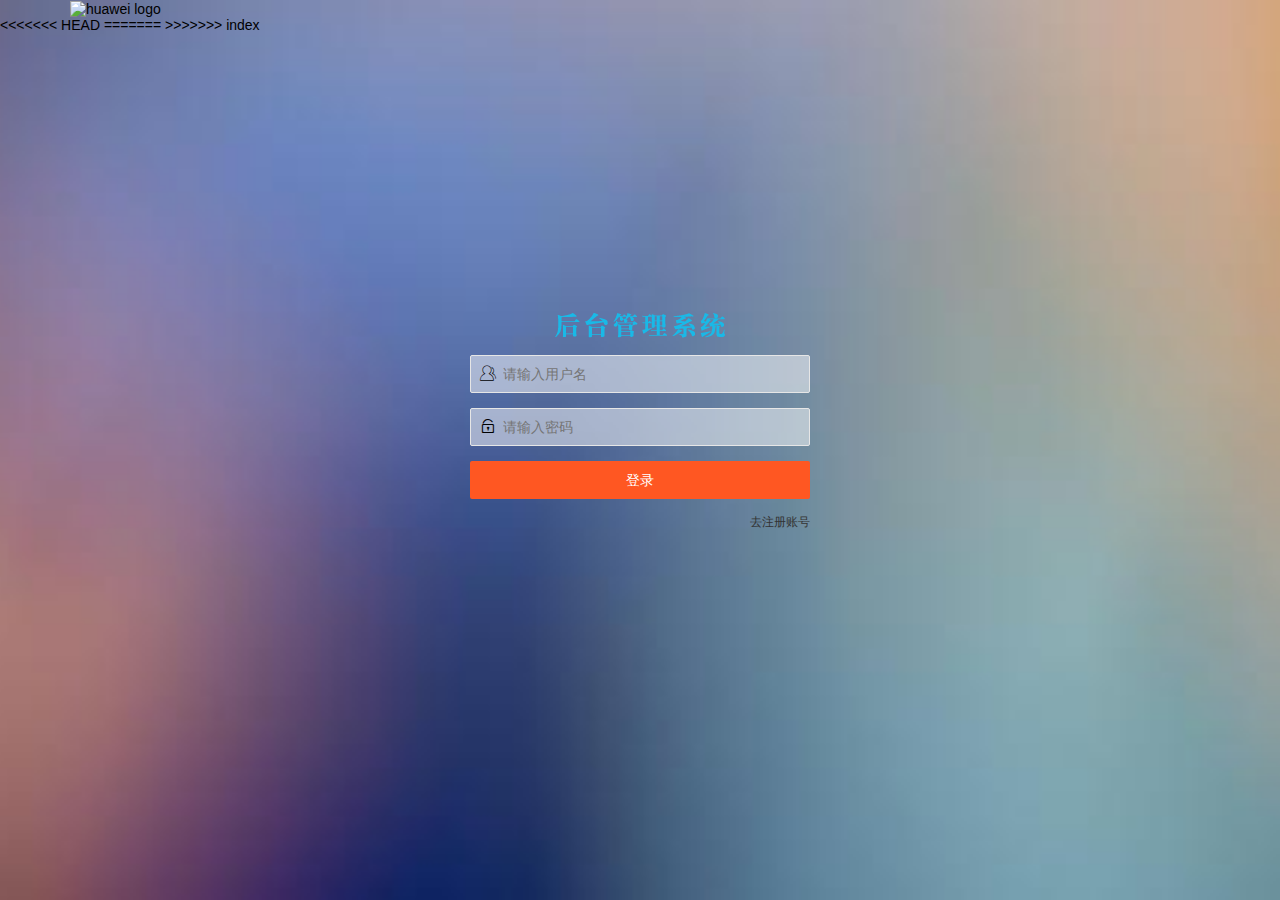
==== commit 56c16c29: "Merge branch 'index' into main" ====
--- a/login.html
+++ b/login.html
@@ -88,6 +88,13 @@
   <script src="./assets/js/login.js"></script>
     <!-- 导入 layui 的js文件 -->
   <script src="./assets/lib/layui/layui.all.js"></script>
+<<<<<<< HEAD
+  <!-- 导入 baseAPL 的js文件-->
+  <script src="./assets/js/baseAPI.js"></script>
+=======
+  <!-- 导入自己封装的 baesAPI.js -->
+  <script src="/assets/js/baseAPI.js"></script>
+>>>>>>> index
 </body>
 
 </html>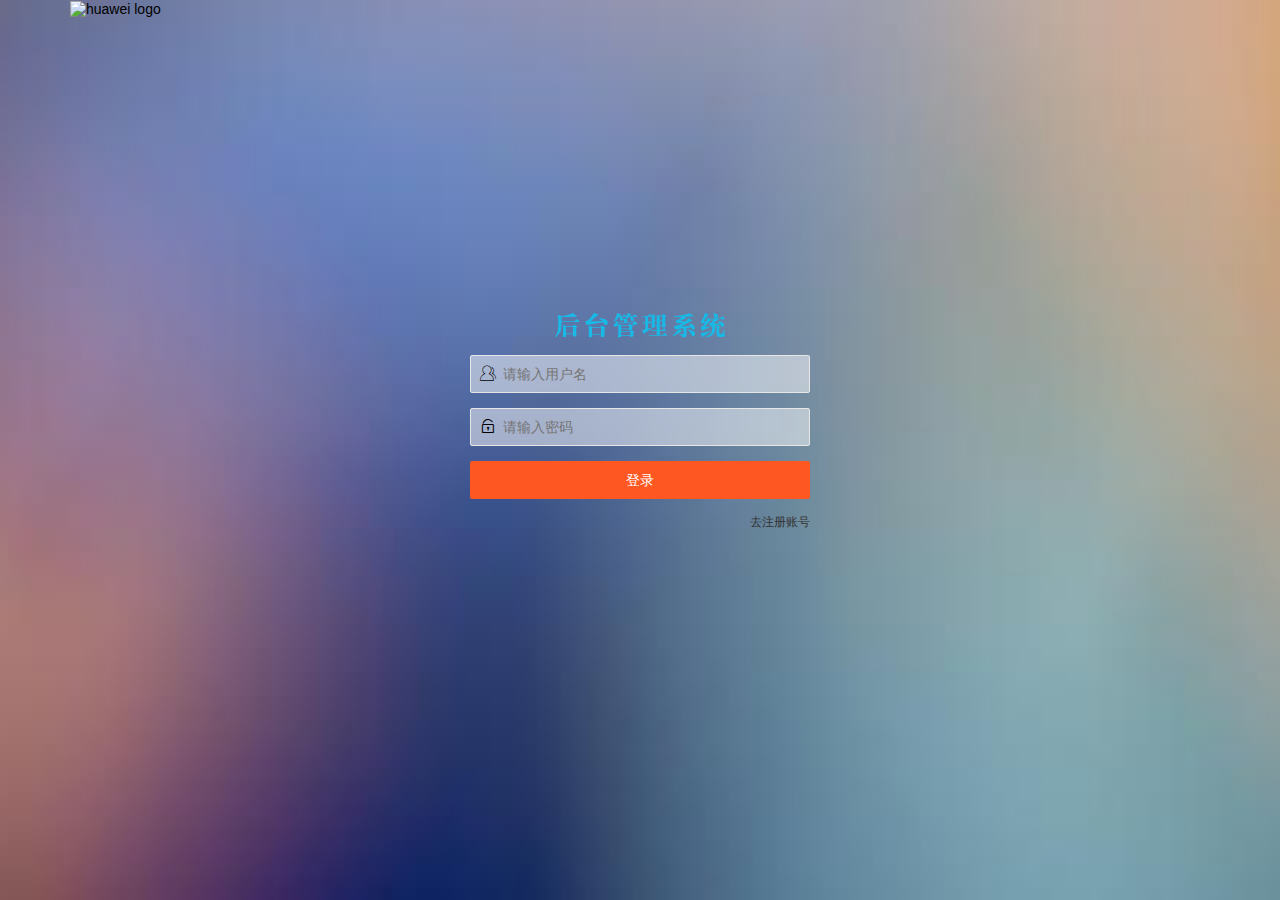
==== commit 6e5c6f80: "最新" ====
--- a/login.html
+++ b/login.html
@@ -88,13 +88,8 @@
   <script src="./assets/js/login.js"></script>
     <!-- 导入 layui 的js文件 -->
   <script src="./assets/lib/layui/layui.all.js"></script>
-<<<<<<< HEAD
-  <!-- 导入 baseAPL 的js文件-->
+  <!-- 导入 baseAPI 的js文件-->
   <script src="./assets/js/baseAPI.js"></script>
-=======
-  <!-- 导入自己封装的 baesAPI.js -->
-  <script src="/assets/js/baseAPI.js"></script>
->>>>>>> index
 </body>
 
 </html>